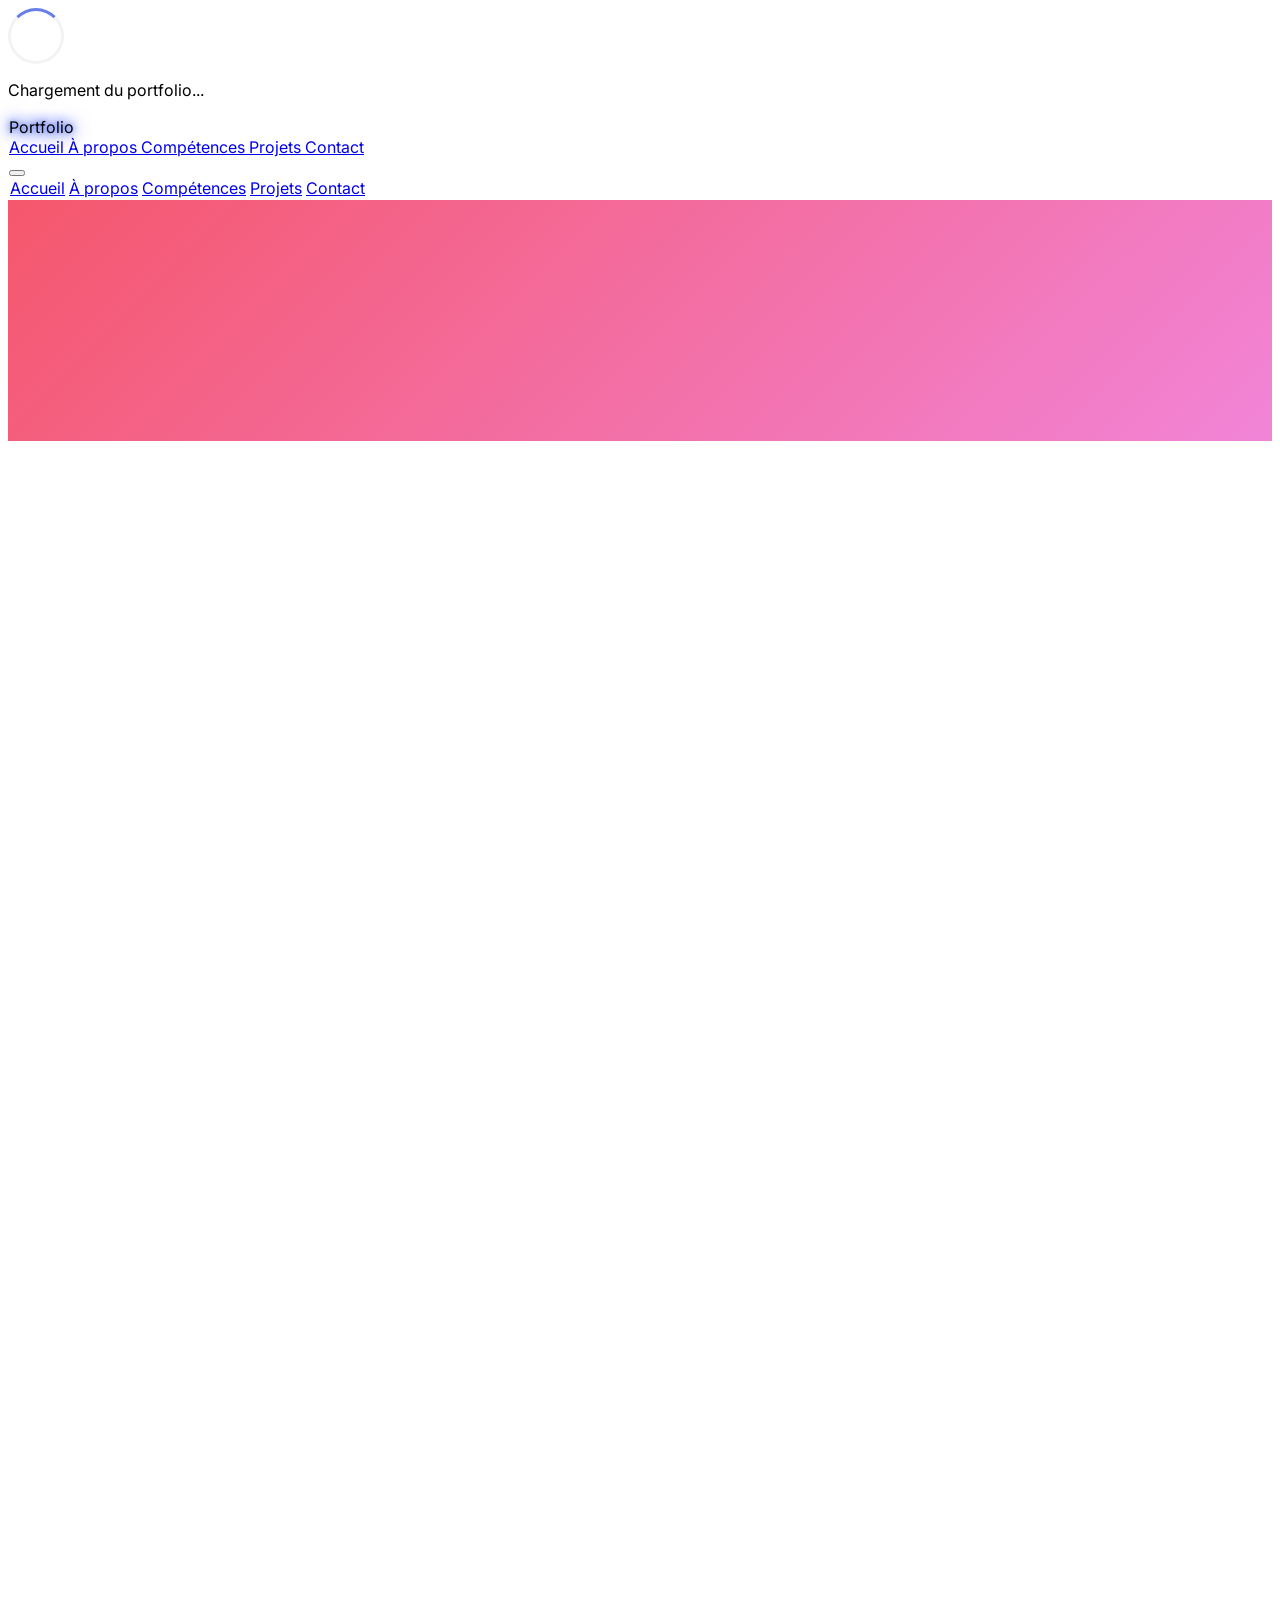
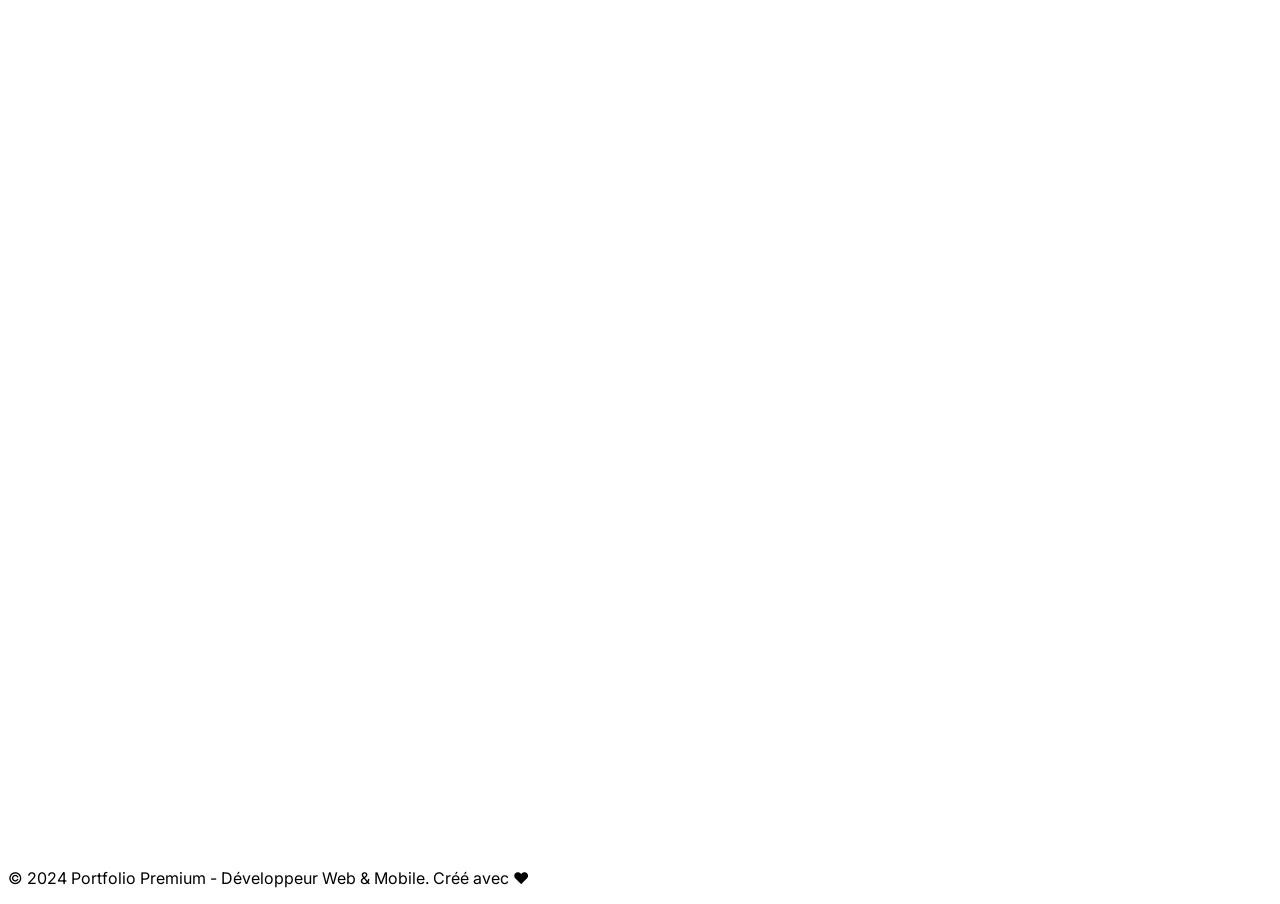
==== Vindex.html @ 520be96c "update" ====
<!DOCTYPE html>
<html lang="fr" class="scroll-smooth">
<head>
    <meta charset="UTF-8">
    <meta name="viewport" content="width=device-width, initial-scale=1.0">
    <title>Portfolio Premium - Développeur Web & Mobile</title>
    <script src="https://cdn.tailwindcss.com"></script>
    <script src="https://unpkg.com/lucide@latest/dist/umd/lucide.js"></script>
    <link href="https://fonts.googleapis.com/css2?family=Inter:wght@300;400;500;600;700;800;900&display=swap" rel="stylesheet">
    <style>
        body { 
            font-family: 'Inter', sans-serif; 
            overflow-x: hidden;
        }
        
        /* Animations avancées */
        @keyframes float {
            0%, 100% { transform: translateY(0px); }
            50% { transform: translateY(-20px); }
        }
        
        @keyframes pulse-glow {
            0%, 100% { box-shadow: 0 0 20px rgba(102, 126, 234, 0.4); }
            50% { box-shadow: 0 0 40px rgba(102, 126, 234, 0.8); }
        }
        
        @keyframes gradient-shift {
            0% { background-position: 0% 50%; }
            50% { background-position: 100% 50%; }
            100% { background-position: 0% 50%; }
        }
        
        @keyframes slide-in-left {
            0% { transform: translateX(-100px); opacity: 0; }
            100% { transform: translateX(0); opacity: 1; }
        }
        
        @keyframes slide-in-right {
            0% { transform: translateX(100px); opacity: 0; }
            100% { transform: translateX(0); opacity: 1; }
        }
        
        @keyframes scale-in {
            0% { transform: scale(0.8); opacity: 0; }
            100% { transform: scale(1); opacity: 1; }
        }
        
        @keyframes rotate-in {
            0% { transform: rotate(-180deg) scale(0); opacity: 0; }
            100% { transform: rotate(0deg) scale(1); opacity: 1; }
        }
        
        @keyframes text-reveal {
            0% { width: 0; }
            100% { width: 100%; }
        }
        
        @keyframes particle-float {
            0%, 100% { transform: translateY(0px) rotate(0deg); }
            33% { transform: translateY(-30px) rotate(120deg); }
            66% { transform: translateY(15px) rotate(240deg); }
        }
        
        /* Classes d'animation */
        .gradient-bg {
            background: linear-gradient(-45deg, #667eea, #764ba2, #f093fb, #f5576c);
            background-size: 400% 400%;
            animation: gradient-shift 15s ease infinite;
        }
        
        .glass-effect {
            background: rgba(255, 255, 255, 0.1);
            backdrop-filter: blur(10px);
            border: 1px solid rgba(255, 255, 255, 0.2);
        }
        
        .card-3d {
            transform-style: preserve-3d;
            transition: all 0.5s cubic-bezier(0.23, 1, 0.320, 1);
        }
        
        .card-3d:hover {
            transform: rotateY(10deg) rotateX(10deg) translateZ(20px);
            box-shadow: 0 30px 60px rgba(0, 0, 0, 0.3);
        }
        
        .floating { animation: float 6s ease-in-out infinite; }
        .pulse-glow { animation: pulse-glow 2s ease-in-out infinite; }
        
        .fade-in-left { 
            opacity: 0; 
            transform: translateX(-50px);
            transition: all 0.8s cubic-bezier(0.25, 0.46, 0.45, 0.94);
        }
        .fade-in-right { 
            opacity: 0; 
            transform: translateX(50px);
            transition: all 0.8s cubic-bezier(0.25, 0.46, 0.45, 0.94);
        }
        .fade-in-up { 
            opacity: 0; 
            transform: translateY(50px);
            transition: all 0.8s cubic-bezier(0.25, 0.46, 0.45, 0.94);
        }
        .scale-in { 
            opacity: 0; 
            transform: scale(0.8);
            transition: all 0.8s cubic-bezier(0.25, 0.46, 0.45, 0.94);
        }
        .rotate-in { 
            opacity: 0; 
            transform: rotate(-10deg) scale(0.8);
            transition: all 0.8s cubic-bezier(0.25, 0.46, 0.45, 0.94);
        }
        
        .visible {
            opacity: 1 !important;
            transform: translateX(0) translateY(0) scale(1) rotate(0) !important;
        }
        
        /* Particules flottantes */
        .particle {
            position: absolute;
            border-radius: 50%;
            pointer-events: none;
            animation: particle-float 8s ease-in-out infinite;
        }
        
        /* Effet de typing avancé */
        .typing-container {
            position: relative;
            display: inline-block;
        }
        
        .typing-text {
            overflow: hidden;
            border-right: 3px solid #667eea;
            white-space: nowrap;
            animation: typing 3s steps(20, end), blink-caret 0.75s step-end infinite;
        }
        
        @keyframes typing {
            from { width: 0; }
            to { width: 100%; }
        }
        
        @keyframes blink-caret {
            from, to { border-color: transparent; }
            50% { border-color: #667eea; }
        }
        
        /* Effet néon */
        .neon-text {
            text-shadow: 0 0 5px #667eea, 0 0 10px #667eea, 0 0 15px #667eea, 0 0 20px #667eea;
        }
        
        /* Boutons avec effet morphing */
        .morph-btn {
            position: relative;
            overflow: hidden;
            transition: all 0.3s ease;
        }
        
        .morph-btn::before {
            content: '';
            position: absolute;
            top: 0;
            left: -100%;
            width: 100%;
            height: 100%;
            background: linear-gradient(90deg, transparent, rgba(255,255,255,0.2), transparent);
            transition: left 0.5s;
        }
        
        .morph-btn:hover::before {
            left: 100%;
        }
        
        /* Loader sophistiqué */
        .loader {
            width: 50px;
            height: 50px;
            border: 3px solid #f3f3f3;
            border-top: 3px solid #667eea;
            border-radius: 50%;
            animation: spin 1s linear infinite;
        }
        
        @keyframes spin {
            0% { transform: rotate(0deg); }
            100% { transform: rotate(360deg); }
        }
        
        /* Effet de révélation de texte */
        .text-reveal {
            position: relative;
            overflow: hidden;
        }
        
        .text-reveal::after {
            content: '';
            position: absolute;
            top: 0;
            left: 0;
            width: 0;
            height: 100%;
            background: #667eea;
            animation: text-reveal 1.5s ease-in-out forwards;
        }
        
        /* Grille hexagonale pour les compétences */
        .hexagon {
            width: 100px;
            height: 100px;
            background: linear-gradient(135deg, #667eea, #764ba2);
            clip-path: polygon(50% 0%, 100% 25%, 100% 75%, 50% 100%, 0% 75%, 0% 25%);
            transition: all 0.3s ease;
        }
        
        .hexagon:hover {
            transform: scale(1.1) rotate(10deg);
            filter: brightness(1.2);
        }
        
        /* Effet parallaxe */
        .parallax {
            transform: translateZ(0);
            transition: transform 0.1s ease-out;
        }
        
        /* Animation de compteur */
        .counter {
            font-variant-numeric: tabular-nums;
        }
    </style>
</head>
<body class="bg-gray-50">
    <!-- Particules d'arrière-plan -->
    <div id="particles-container" class="fixed inset-0 pointer-events-none z-0"></div>
    
    <!-- Loader initial -->
    <div id="page-loader" class="fixed inset-0 bg-white z-50 flex items-center justify-center">
        <div class="text-center">
            <div class="loader mx-auto mb-4"></div>
            <p class="text-gray-600">Chargement du portfolio...</p>
        </div>
    </div>

    <!-- Navigation avec effet glassmorphism -->
    <nav class="fixed top-0 w-full glass-effect z-40 transition-all duration-300" id="navbar">
        <div class="max-w-7xl mx-auto px-4 sm:px-6 lg:px-8">
            <div class="flex justify-between items-center py-4">
                <div class="text-2xl font-bold text-white neon-text">Portfolio</div>
                <div class="hidden md:flex space-x-8">
                    <a href="#accueil" class="text-white hover:text-blue-300 transition-all duration-300 relative group">
                        Accueil
                        <span class="absolute -bottom-1 left-0 w-0 h-0.5 bg-blue-300 transition-all duration-300 group-hover:w-full"></span>
                    </a>
                    <a href="#apropos" class="text-white hover:text-blue-300 transition-all duration-300 relative group">
                        À propos
                        <span class="absolute -bottom-1 left-0 w-0 h-0.5 bg-blue-300 transition-all duration-300 group-hover:w-full"></span>
                    </a>
                    <a href="#competences" class="text-white hover:text-blue-300 transition-all duration-300 relative group">
                        Compétences
                        <span class="absolute -bottom-1 left-0 w-0 h-0.5 bg-blue-300 transition-all duration-300 group-hover:w-full"></span>
                    </a>
                    <a href="#projets" class="text-white hover:text-blue-300 transition-all duration-300 relative group">
                        Projets
                        <span class="absolute -bottom-1 left-0 w-0 h-0.5 bg-blue-300 transition-all duration-300 group-hover:w-full"></span>
                    </a>
                    <a href="#contact" class="text-white hover:text-blue-300 transition-all duration-300 relative group">
                        Contact
                        <span class="absolute -bottom-1 left-0 w-0 h-0.5 bg-blue-300 transition-all duration-300 group-hover:w-full"></span>
                    </a>
                </div>
                <button id="mobile-menu-btn" class="md:hidden text-white">
                    <i data-lucide="menu" class="w-6 h-6"></i>
                </button>
            </div>
        </div>
        <!-- Menu mobile avec effet slide -->
        <div id="mobile-menu" class="hidden md:hidden glass-effect border-t border-white/20">
            <div class="px-4 py-2 space-y-2">
                <a href="#accueil" class="block py-2 text-white hover:text-blue-300 transition-colors">Accueil</a>
                <a href="#apropos" class="block py-2 text-white hover:text-blue-300 transition-colors">À propos</a>
                <a href="#competences" class="block py-2 text-white hover:text-blue-300 transition-colors">Compétences</a>
                <a href="#projets" class="block py-2 text-white hover:text-blue-300 transition-colors">Projets</a>
                <a href="#contact" class="block py-2 text-white hover:text-blue-300 transition-colors">Contact</a>
            </div>
        </div>
    </nav>

    <!-- Section Hero avec animations avancées -->
    <section id="accueil" class="min-h-screen gradient-bg flex items-center justify-center text-white relative overflow-hidden">
        <!-- Formes géométriques animées -->
        <div class="absolute inset-0">
            <div class="absolute top-20 left-20 w-32 h-32 bg-white/10 rounded-full floating" style="animation-delay: 0s;"></div>
            <div class="absolute top-40 right-32 w-24 h-24 bg-white/10 rounded-full floating" style="animation-delay: 2s;"></div>
            <div class="absolute bottom-32 left-40 w-40 h-40 bg-white/10 rounded-full floating" style="animation-delay: 4s;"></div>
        </div>
        
        <div class="text-center px-4 z-10 relative">
            <div class="mb-8 scale-in">
                <div class="relative inline-block">
                    <img src="/placeholder.svg?height=200&width=200" alt="Photo de profil" class="w-40 h-40 rounded-full mx-auto mb-6 border-4 border-white shadow-2xl pulse-glow">
                    <div class="absolute -top-2 -right-2 w-6 h-6 bg-green-400 rounded-full border-2 border-white animate-pulse"></div>
                </div>
            </div>
            
            <div class="fade-in-up">
                <h1 class="text-5xl md:text-7xl font-black mb-6">
                    Bonjour, je suis
                </h1>
                <div class="typing-container mb-6">
                    <h2 id="typed-name" class="text-4xl md:text-6xl font-bold neon-text typing-text"></h2>
                </div>
                <p class="text-xl md:text-3xl mb-8 font-light">
                    <span class="text-reveal">Développeur Web & Mobile Passionné</span>
                </p>
            </div>
            
            <div class="flex flex-col sm:flex-row gap-6 justify-center fade-in-up" style="animation-delay: 1s;">
                <a href="#projets" class="morph-btn bg-white text-blue-600 px-10 py-4 rounded-full font-bold text-lg hover:bg-gray-100 transition-all duration-300 transform hover:scale-105 shadow-2xl">
                    Découvrir mes projets
                </a>
                <a href="https://github.com/votre-username" target="_blank" class="morph-btn border-2 border-white px-10 py-4 rounded-full font-bold text-lg hover:bg-white hover:text-blue-600 transition-all duration-300 transform hover:scale-105 flex items-center justify-center gap-3 shadow-2xl">
                    <i data-lucide="github" class="w-6 h-6"></i>
                    GitHub
                </a>
            </div>
            
            <!-- Indicateur de scroll animé -->
            <div class="absolute bottom-8 left-1/2 transform -translate-x-1/2 fade-in-up" style="animation-delay: 2s;">
                <div class="w-6 h-10 border-2 border-white rounded-full flex justify-center">
                    <div class="w-1 h-3 bg-white rounded-full mt-2 animate-bounce"></div>
                </div>
                <p class="text-sm mt-2">Scroll</p>
            </div>
        </div>
    </section>

    <!-- Section À propos avec parallaxe -->
    <section id="apropos" class="py-32 bg-white relative overflow-hidden">
        <div class="max-w-7xl mx-auto px-4 sm:px-6 lg:px-8">
            <div class="text-center mb-20 fade-in-up">
                <h2 class="text-5xl font-black text-gray-800 mb-6">À propos de moi</h2>
                <div class="w-32 h-2 bg-gradient-to-r from-blue-600 to-purple-600 mx-auto rounded-full"></div>
            </div>
            
            <div class="grid lg:grid-cols-2 gap-16 items-center">
                <div class="fade-in-left">
                    <div class="relative">
                        <img src="/placeholder.svg?height=500&width=500" alt="Développeur au travail" class="rounded-2xl shadow-2xl transform hover:scale-105 transition-transform duration-500">
                        <div class="absolute -top-6 -right-6 w-24 h-24 bg-gradient-to-r from-blue-600 to-purple-600 rounded-2xl floating"></div>
                        <div class="absolute -bottom-6 -left-6 w-32 h-32 bg-gradient-to-r from-purple-600 to-pink-600 rounded-2xl floating" style="animation-delay: 2s;"></div>
                    </div>
                </div>
                
                <div class="fade-in-right">
                    <h3 class="text-4xl font-bold text-gray-800 mb-8">Développeur Full-Stack créatif</h3>
                    <p class="text-gray-600 mb-6 text-lg leading-relaxed">
                        Passionné par l'innovation technologique, je transforme des idées complexes en solutions digitales élégantes et performantes. Mon approche combine créativité artistique et rigueur technique.
                    </p>
                    <p class="text-gray-600 mb-10 text-lg leading-relaxed">
                        Spécialisé dans l'écosystème JavaScript moderne et le développement mobile cross-platform, j'accompagne mes clients dans leur transformation digitale avec des solutions sur-mesure.
                    </p>
                    
                    <!-- Statistiques animées -->
                    <div class="grid grid-cols-2 gap-8">
                        <div class="text-center p-6 bg-gradient-to-br from-blue-50 to-purple-50 rounded-2xl card-3d">
                            <div class="counter text-4xl font-black text-blue-600 mb-2" data-target="50">+10</div>
                            <div class="text-gray-600 font-semibold">Projets réalisés</div>
                        </div>
                        <div class="text-center p-6 bg-gradient-to-br from-purple-50 to-pink-50 rounded-2xl card-3d">
                            <div class="counter text-4xl font-black text-purple-600 mb-2" data-target="3">3</div>
                            <div class="text-gray-600 font-semibold">Années d'expérience</div>
                        </div>
                        <div class="text-center p-6 bg-gradient-to-br from-green-50 to-blue-50 rounded-2xl card-3d">
                            <div class="counter text-4xl font-black text-green-600 mb-2" data-target="25">0</div>
                            <div class="text-gray-600 font-semibold">Clients satisfaits</div>
                        </div>
                        <div class="text-center p-6 bg-gradient-to-br from-pink-50 to-red-50 rounded-2xl card-3d">
                            <div class="counter text-4xl font-black text-pink-600 mb-2" data-target="100">0</div>
                            <div class="text-gray-600 font-semibold">% Satisfaction</div>
                        </div>
                    </div>
                </div>
            </div>
        </div>
    </section>

    <!-- Section Compétences avec hexagones -->
    <section id="competences" class="py-32 bg-gradient-to-br from-gray-50 to-blue-50 relative overflow-hidden">
        <div class="max-w-7xl mx-auto px-4 sm:px-6 lg:px-8">
            <div class="text-center mb-20 fade-in-up">
                <h2 class="text-5xl font-black text-gray-800 mb-6">Mes Compétences</h2>
                <div class="w-32 h-2 bg-gradient-to-r from-blue-600 to-purple-600 mx-auto rounded-full"></div>
            </div>
            
            <div class="grid lg:grid-cols-3 gap-12">
                <!-- Frontend -->
                <div class="glass-effect p-10 rounded-3xl card-3d fade-in-left">
                    <div class="text-center mb-8">
                        <div class="w-20 h-20 bg-gradient-to-r from-blue-500 to-purple-600 rounded-2xl flex items-center justify-center mx-auto mb-6 floating">
                            <i data-lucide="monitor" class="w-10 h-10 text-white"></i>
                        </div>
                        <h3 class="text-2xl font-bold text-gray-800">Frontend</h3>
                    </div>
                    <div class="space-y-6">
                        <div class="skill-item">
                            <div class="flex justify-between mb-3">
                                <span class="text-gray-700 font-semibold">Angular</span>
                                <span class="text-blue-600 font-bold">90%</span>
                            </div>
                            <div class="w-full bg-gray-200 rounded-full h-3 overflow-hidden">
                                <div class="skill-bar bg-gradient-to-r from-blue-500 to-purple-600 h-3 rounded-full transition-all duration-2000 ease-out" data-width="90%"></div>
                            </div>
                        </div>
                        <div class="skill-item">
                            <div class="flex justify-between mb-3">
                                <span class="text-gray-700 font-semibold">Vue js</span>
                                <span class="text-blue-600 font-bold">45%</span>
                            </div>
                            <div class="w-full bg-gray-200 rounded-full h-3 overflow-hidden">
                                <div class="skill-bar bg-gradient-to-r from-green-500 to-blue-600 h-3 rounded-full transition-all duration-2000 ease-out" data-width="85%"></div>
                            </div>
                        </div>
                        <div class="skill-item">
                            <div class="flex justify-between mb-3">
                                <span class="text-gray-700 font-semibold">HTML/CSS/JS</span>
                                <span class="text-blue-600 font-bold">95%</span>
                            </div>
                            <div class="w-full bg-gray-200 rounded-full h-3 overflow-hidden">
                                <div class="skill-bar bg-gradient-to-r from-purple-500 to-pink-600 h-3 rounded-full transition-all duration-2000 ease-out" data-width="95%"></div>
                            </div>
                        </div>
                    </div>
                </div>

                <!-- Backend -->
                <div class="glass-effect p-10 rounded-3xl card-3d fade-in-up">
                    <div class="text-center mb-8">
                        <div class="w-20 h-20 bg-gradient-to-r from-green-500 to-teal-600 rounded-2xl flex items-center justify-center mx-auto mb-6 floating" style="animation-delay: 1s;">
                            <i data-lucide="server" class="w-10 h-10 text-white"></i>
                        </div>
                        <h3 class="text-2xl font-bold text-gray-800">Backend</h3>
                    </div>
                    <div class="space-y-6">
                        <div class="skill-item">
                            <div class="flex justify-between mb-3">
                                <span class="text-gray-700 font-semibold">Node.js</span>
                                <span class="text-green-600 font-bold">88%</span>
                            </div>
                            <div class="w-full bg-gray-200 rounded-full h-3 overflow-hidden">
                                <div class="skill-bar bg-gradient-to-r from-green-500 to-teal-600 h-3 rounded-full transition-all duration-2000 ease-out" data-width="88%"></div>
                            </div>
                        </div>
                        <div class="skill-item">
                            <div class="flex justify-between mb-3">
                                <span class="text-gray-700 font-semibold">laravel and adonis</span>
                                <span class="text-green-600 font-bold">82%</span>
                            </div>
                            <div class="w-full bg-gray-200 rounded-full h-3 overflow-hidden">
                                <div class="skill-bar bg-gradient-to-r from-yellow-500 to-orange-600 h-3 rounded-full transition-all duration-2000 ease-out" data-width="82%"></div>
                            </div>
                        </div>
                        <div class="skill-item">
                            <div class="flex justify-between mb-3">
                                <span class="text-gray-700 font-semibold">Bases de données</span>
                                <span class="text-green-600 font-bold">85%</span>
                            </div>
                            <div class="w-full bg-gray-200 rounded-full h-3 overflow-hidden">
                                <div class="skill-bar bg-gradient-to-r from-indigo-500 to-purple-600 h-3 rounded-full transition-all duration-2000 ease-out" data-width="85%"></div>
                            </div>
                        </div>
                    </div>
                </div>

                <!-- Mobile -->
                <div class="glass-effect p-10 rounded-3xl card-3d fade-in-right">
                    <div class="text-center mb-8">
                        <div class="w-20 h-20 bg-gradient-to-r from-purple-500 to-pink-600 rounded-2xl flex items-center justify-center mx-auto mb-6 floating" style="animation-delay: 2s;">
                            <i data-lucide="smartphone" class="w-10 h-10 text-white"></i>
                        </div>
                        <h3 class="text-2xl font-bold text-gray-800">Mobile</h3>
                    </div>
                    <div class="space-y-6">
                        <div class="skill-item">
                            <div class="flex justify-between mb-3">
                                <span class="text-gray-700 font-semibold">python kivyMD</span>
                                <span class="text-purple-600 font-bold">87%</span>
                            </div>
                            <div class="w-full bg-gray-200 rounded-full h-3 overflow-hidden">
                                <div class="skill-bar bg-gradient-to-r from-purple-500 to-pink-600 h-3 rounded-full transition-all duration-2000 ease-out" data-width="87%"></div>
                            </div>
                        </div>
                        <div class="skill-item">
                            <div class="flex justify-between mb-3">
                                <span class="text-gray-700 font-semibold">Flutter</span>
                                <span class="text-purple-600 font-bold">80%</span>
                            </div>
                            <div class="w-full bg-gray-200 rounded-full h-3 overflow-hidden">
                                <div class="skill-bar bg-gradient-to-r from-blue-500 to-cyan-600 h-3 rounded-full transition-all duration-2000 ease-out" data-width="80%"></div>
                            </div>
                        </div>
                        <div class="skill-item">
                            <div class="flex justify-between mb-3">
                                <span class="text-gray-700 font-semibold">React native</span>
                                <span class="text-purple-600 font-bold">25%</span>
                            </div>
                            <div class="w-full bg-gray-200 rounded-full h-3 overflow-hidden">
                                <div class="skill-bar bg-gradient-to-r from-red-500 to-orange-600 h-3 rounded-full transition-all duration-2000 ease-out" data-width="75%"></div>
                            </div>
                        </div>
                    </div>
                </div>
            </div>
        </div>
    </section>

    <!-- Section Projets avec effet 3D -->
    <section id="projets" class="py-32 bg-white relative overflow-hidden">
        <div class="max-w-7xl mx-auto px-4 sm:px-6 lg:px-8">
            <div class="text-center mb-20 fade-in-up">
                <h2 class="text-5xl font-black text-gray-800 mb-6">Mes Projets</h2>
                <div class="w-32 h-2 bg-gradient-to-r from-blue-600 to-purple-600 mx-auto rounded-full"></div>
                <p class="text-xl text-gray-600 mt-6">Découvrez mes réalisations les plus récentes</p>
            </div>
            
            <div class="grid lg:grid-cols-3 gap-10">
                <!-- Projet 1 -->
                <div class="group bg-white rounded-3xl shadow-2xl overflow-hidden card-3d fade-in-left transform hover:scale-105 transition-all duration-500">
                    <div class="relative overflow-hidden">
                        <img src="/placeholder.svg?height=250&width=400" alt="Projet E-commerce" class="w-full h-64 object-cover group-hover:scale-110 transition-transform duration-500">
                        <div class="absolute inset-0 bg-gradient-to-t from-black/50 to-transparent opacity-0 group-hover:opacity-100 transition-opacity duration-300"></div>
                        <div class="absolute top-4 right-4 bg-green-500 text-white px-3 py-1 rounded-full text-sm font-semibold">
                            Nouveau
                        </div>
                    </div>
                    <div class="p-8">
                        <h3 class="text-2xl font-bold text-gray-800 mb-4">Application E-commerce</h3>
                        <p class="text-gray-600 mb-6 leading-relaxed">Plateforme e-commerce complète avec panier intelligent, système de paiement sécurisé et tableau de bord administrateur.</p>
                        <div class="flex flex-wrap gap-2 mb-6">
                            <span class="px-4 py-2 bg-blue-100 text-blue-600 rounded-full text-sm font-semibold">React</span>
                            <span class="px-4 py-2 bg-green-100 text-green-600 rounded-full text-sm font-semibold">Node.js</span>
                            <span class="px-4 py-2 bg-purple-100 text-purple-600 rounded-full text-sm font-semibold">MongoDB</span>
                        </div>
                        <div class="flex gap-4">
                            <a href="#" class="flex-1 bg-gradient-to-r from-blue-600 to-purple-600 text-white py-3 px-6 rounded-full font-semibold text-center hover:shadow-lg transition-all duration-300 flex items-center justify-center gap-2">
                                <i data-lucide="external-link" class="w-4 h-4"></i>
                                Demo
                            </a>
                            <a href="#" class="flex-1 border-2 border-gray-300 text-gray-700 py-3 px-6 rounded-full font-semibold text-center hover:border-gray-400 transition-all duration-300 flex items-center justify-center gap-2">
                                <i data-lucide="github" class="w-4 h-4"></i>
                                Code
                            </a>
                        </div>
                    </div>
                </div>

                <!-- Projet 2 -->
                <div class="group bg-white rounded-3xl shadow-2xl overflow-hidden card-3d fade-in-up transform hover:scale-105 transition-all duration-500">
                    <div class="relative overflow-hidden">
                        <img src="/placeholder.svg?height=250&width=400" alt="App Mobile" class="w-full h-64 object-cover group-hover:scale-110 transition-transform duration-500">
                        <div class="absolute inset-0 bg-gradient-to-t from-black/50 to-transparent opacity-0 group-hover:opacity-100 transition-opacity duration-300"></div>
                        <div class="absolute top-4 right-4 bg-purple-500 text-white px-3 py-1 rounded-full text-sm font-semibold">
                            Populaire
                        </div>
                    </div>
                    <div class="p-8">
                        <h3 class="text-2xl font-bold text-gray-800 mb-4">App Mobile Fitness</h3>
                        <p class="text-gray-600 mb-6 leading-relaxed">Application mobile de coaching sportif avec IA, suivi des performances et communauté d'utilisateurs.</p>
                        <div class="flex flex-wrap gap-2 mb-6">
                            <span class="px-4 py-2 bg-blue-100 text-blue-600 rounded-full text-sm font-semibold">React Native</span>
                            <span class="px-4 py-2 bg-yellow-100 text-yellow-600 rounded-full text-sm font-semibold">Firebase</span>
                            <span class="px-4 py-2 bg-red-100 text-red-600 rounded-full text-sm font-semibold">Redux</span>
                        </div>
                        <div class="flex gap-4">
                            <a href="#" class="flex-1 bg-gradient-to-r from-purple-600 to-pink-600 text-white py-3 px-6 rounded-full font-semibold text-center hover:shadow-lg transition-all duration-300 flex items-center justify-center gap-2">
                                <i data-lucide="external-link" class="w-4 h-4"></i>
                                Demo
                            </a>
                            <a href="#" class="flex-1 border-2 border-gray-300 text-gray-700 py-3 px-6 rounded-full font-semibold text-center hover:border-gray-400 transition-all duration-300 flex items-center justify-center gap-2">
                                <i data-lucide="github" class="w-4 h-4"></i>
                                Code
                            </a>
                        </div>
                    </div>
                </div>

                <!-- Projet 3 -->
                <div class="group bg-white rounded-3xl shadow-2xl overflow-hidden card-3d fade-in-right transform hover:scale-105 transition-all duration-500">
                    <div class="relative overflow-hidden">
                        <img src="/placeholder.svg?height=250&width=400" alt="Dashboard" class="w-full h-64 object-cover group-hover:scale-110 transition-transform duration-500">
                        <div class="absolute inset-0 bg-gradient-to-t from-black/50 to-transparent opacity-0 group-hover:opacity-100 transition-opacity duration-300"></div>
                        <div class="absolute top-4 right-4 bg-orange-500 text-white px-3 py-1 rounded-full text-sm font-semibold">
                            Innovant
                        </div>
                    </div>
                    <div class="p-8">
                        <h3 class="text-2xl font-bold text-gray-800 mb-4">Dashboard Analytics IA</h3>
                        <p class="text-gray-600 mb-6 leading-relaxed">Tableau de bord intelligent avec analyses prédictives, visualisations interactives et rapports automatisés.</p>
                        <div class="flex flex-wrap gap-2 mb-6">
                            <span class="px-4 py-2 bg-green-100 text-green-600 rounded-full text-sm font-semibold">Vue.js</span>
                            <span class="px-4 py-2 bg-blue-100 text-blue-600 rounded-full text-sm font-semibold">D3.js</span>
                            <span class="px-4 py-2 bg-orange-100 text-orange-600 rounded-full text-sm font-semibold">Python</span>
                        </div>
                        <div class="flex gap-4">
                            <a href="#" class="flex-1 bg-gradient-to-r from-green-600 to-teal-600 text-white py-3 px-6 rounded-full font-semibold text-center hover:shadow-lg transition-all duration-300 flex items-center justify-center gap-2">
                                <i data-lucide="external-link" class="w-4 h-4"></i>
                                Demo
                            </a>
                            <a href="#" class="flex-1 border-2 border-gray-300 text-gray-700 py-3 px-6 rounded-full font-semibold text-center hover:border-gray-400 transition-all duration-300 flex items-center justify-center gap-2">
                                <i data-lucide="github" class="w-4 h-4"></i>
                                Code
                            </a>
                        </div>
                    </div>
                </div>
            </div>
            
            <div class="text-center mt-16 fade-in-up">
                <a href="https://github.com/votre-username" target="_blank" class="inline-flex items-center gap-3 bg-gradient-to-r from-gray-800 to-gray-900 text-white px-10 py-4 rounded-full font-bold text-lg hover:shadow-2xl transition-all duration-300 transform hover:scale-105">
                    <i data-lucide="github" class="w-6 h-6"></i>
                    Découvrir tous mes projets
                </a>
            </div>
        </div>
    </section>

    <!-- Section Contact avec formulaire animé -->
    <section id="contact" class="py-32 bg-gradient-to-br from-gray-900 to-blue-900 text-white relative overflow-hidden">
        <!-- Particules d'arrière-plan -->
        <div class="absolute inset-0">
            <div class="absolute top-20 left-20 w-2 h-2 bg-white rounded-full animate-pulse"></div>
            <div class="absolute top-40 right-32 w-1 h-1 bg-blue-300 rounded-full animate-pulse" style="animation-delay: 1s;"></div>
            <div class="absolute bottom-32 left-40 w-3 h-3 bg-purple-300 rounded-full animate-pulse" style="animation-delay: 2s;"></div>
        </div>
        
        <div class="max-w-7xl mx-auto px-4 sm:px-6 lg:px-8 relative z-10">
            <div class="text-center mb-20 fade-in-up">
                <h2 class="text-5xl font-black mb-6 neon-text">Contactez-moi</h2>
                <div class="w-32 h-2 bg-gradient-to-r from-blue-400 to-purple-400 mx-auto rounded-full"></div>
                <p class="text-xl text-gray-300 mt-6">Transformons ensemble vos idées en réalité digitale</p>
            </div>
            
            <div class="grid lg:grid-cols-2 gap-16">
                <div class="fade-in-left">
                    <h3 class="text-3xl font-bold mb-8">Restons connectés</h3>
                    <div class="space-y-8">
                        <div class="flex items-center gap-6 group">
                            <div class="w-16 h-16 bg-gradient-to-r from-blue-500 to-purple-600 rounded-2xl flex items-center justify-center group-hover:scale-110 transition-transform duration-300">
                                <i data-lucide="mail" class="w-8 h-8 text-white"></i>
                            </div>
                            <div>
                                <div class="font-bold text-xl text-white">Email</div>
                                <div class="text-gray-300 text-lg">ephraimmonga5@gmail.com</div>
                            </div>
                        </div>
                        <div class="flex items-center gap-6 group">
                            <div class="w-16 h-16 bg-gradient-to-r from-green-500 to-teal-600 rounded-2xl flex items-center justify-center group-hover:scale-110 transition-transform duration-300">
                                <i data-lucide="phone" class="w-8 h-8 text-white"></i>
                            </div>
                            <div>
                                <div class="font-bold text-xl text-white">Téléphone</div>
                                <div class="text-gray-300 text-lg">+33 1 23 45 67 89</div>
                            </div>
                        </div>
                        <div class="flex items-center gap-6 group">
                            <div class="w-16 h-16 bg-gradient-to-r from-purple-500 to-pink-600 rounded-2xl flex items-center justify-center group-hover:scale-110 transition-transform duration-300">
                                <i data-lucide="map-pin" class="w-8 h-8 text-white"></i>
                            </div>
                            <div>
                                <div class="font-bold text-xl text-white">Localisation</div>
                                <div class="text-gray-300 text-lg">Paris, France</div>
                            </div>
                        </div>
                    </div>
                    
                    <div class="mt-12">
                        <h4 class="font-bold text-xl mb-6">Suivez-moi</h4>
                        <div class="flex gap-6">
                            <a href="https://github.com/votre-username" target="_blank" class="w-14 h-14 bg-gradient-to-r from-gray-700 to-gray-800 rounded-2xl flex items-center justify-center hover:scale-110 transition-all duration-300 group">
                                <i data-lucide="github" class="w-7 h-7 group-hover:text-blue-400"></i>
                            </a>
                            <a href="#" class="w-14 h-14 bg-gradient-to-r from-blue-600 to-blue-700 rounded-2xl flex items-center justify-center hover:scale-110 transition-all duration-300 group">
                                <i data-lucide="linkedin" class="w-7 h-7 group-hover:text-blue-200"></i>
                            </a>
                            <a href="#" class="w-14 h-14 bg-gradient-to-r from-blue-400 to-blue-500 rounded-2xl flex items-center justify-center hover:scale-110 transition-all duration-300 group">
                                <i data-lucide="twitter" class="w-7 h-7 group-hover:text-blue-200"></i>
                            </a>
                        </div>
                    </div>
                </div>
                
                <div class="fade-in-right">
                    <form class="glass-effect p-10 rounded-3xl">
                        <div class="mb-8">
                            <label for="name" class="block text-white font-bold mb-3 text-lg">Nom complet</label>
                            <input type="text" id="name" class="w-full px-6 py-4 bg-white/10 border border-white/20 rounded-2xl focus:outline-none focus:ring-2 focus:ring-blue-400 focus:border-transparent text-white placeholder-gray-300 transition-all duration-300" placeholder="Votre nom">
                        </div>
                        <div class="mb-8">
                            <label for="email" class="block text-white font-bold mb-3 text-lg">Email</label>
                            <input type="email" id="email" class="w-full px-6 py-4 bg-white/10 border border-white/20 rounded-2xl focus:outline-none focus:ring-2 focus:ring-blue-400 focus:border-transparent text-white placeholder-gray-300 transition-all duration-300" placeholder="votre@email.com">
                        </div>
                        <div class="mb-8">
                            <label for="message" class="block text-white font-bold mb-3 text-lg">Message</label>
                            <textarea id="message" rows="6" class="w-full px-6 py-4 bg-white/10 border border-white/20 rounded-2xl focus:outline-none focus:ring-2 focus:ring-blue-400 focus:border-transparent text-white placeholder-gray-300 transition-all duration-300 resize-none" placeholder="Décrivez votre projet..."></textarea>
                        </div>
                        <button type="submit" class="w-full bg-gradient-to-r from-blue-600 to-purple-600 text-white py-4 rounded-2xl font-bold text-lg hover:shadow-2xl transition-all duration-300 transform hover:scale-105 morph-btn">
                            Envoyer le message
                        </button>
                    </form>
                </div>
            </div>
        </div>
    </section>

    <!-- Footer avec effet dégradé -->
    <footer class="bg-gradient-to-r from-gray-900 to-black text-white py-12">
        <div class="max-w-7xl mx-auto px-4 sm:px-6 lg:px-8 text-center">
            <p class="text-lg">&copy; 2024 Portfolio Premium - Développeur Web & Mobile. Créé avec ❤️</p>
        </div>
    </footer>

    <script>
        // Initialisation des icônes Lucide
        lucide.createIcons();

        // Loader de page
        window.addEventListener('load', () => {
            setTimeout(() => {
                document.getElementById('page-loader').style.opacity = '0';
                setTimeout(() => {
                    document.getElementById('page-loader').style.display = 'none';
                }, 500);
            }, 1000);
        });

        // Création de particules flottantes
        function createParticles() {
            const container = document.getElementById('particles-container');
            const colors = ['#667eea', '#764ba2', '#f093fb', '#f5576c'];
            
            for (let i = 0; i < 50; i++) {
                const particle = document.createElement('div');
                particle.className = 'particle';
                particle.style.left = Math.random() * 100 + '%';
                particle.style.top = Math.random() * 100 + '%';
                particle.style.width = Math.random() * 4 + 2 + 'px';
                particle.style.height = particle.style.width;
                particle.style.backgroundColor = colors[Math.floor(Math.random() * colors.length)];
                particle.style.animationDelay = Math.random() * 8 + 's';
                particle.style.animationDuration = (Math.random() * 10 + 5) + 's';
                container.appendChild(particle);
            }
        }
        createParticles();

        // Animation de frappe pour le nom
        const nameElement = document.getElementById('typed-name');
        const names = ['Votre Nom', 'Développeur', 'Créateur', 'Innovateur'];
        let nameIndex = 0;
        let charIndex = 0;
        let isDeleting = false;

        function typeWriter() {
            const currentName = names[nameIndex];
            
            if (isDeleting) {
                nameElement.textContent = currentName.substring(0, charIndex - 1);
                charIndex--;
            } else {
                nameElement.textContent = currentName.substring(0, charIndex + 1);
                charIndex++;
            }

            let typeSpeed = isDeleting ? 50 : 100;

            if (!isDeleting && charIndex === currentName.length) {
                typeSpeed = 2000;
                isDeleting = true;
            } else if (isDeleting && charIndex === 0) {
                isDeleting = false;
                nameIndex = (nameIndex + 1) % names.length;
                typeSpeed = 500;
            }

            setTimeout(typeWriter, typeSpeed);
        }

        setTimeout(typeWriter, 1000);

        // Menu mobile
        const mobileMenuBtn = document.getElementById('mobile-menu-btn');
        const mobileMenu = document.getElementById('mobile-menu');

        mobileMenuBtn.addEventListener('click', () => {
            mobileMenu.classList.toggle('hidden');
        });

        // Navbar avec effet glassmorphism au scroll
        window.addEventListener('scroll', () => {
            const navbar = document.getElementById('navbar');
            if (window.scrollY > 100) {
                navbar.style.background = 'rgba(255, 255, 255, 0.1)';
                navbar.style.backdropFilter = 'blur(20px)';
            } else {
                navbar.style.background = 'rgba(255, 255, 255, 0.1)';
                navbar.style.backdropFilter = 'blur(10px)';
            }
        });

        // Animation au scroll avec Intersection Observer
        const observerOptions = {
            threshold: 0.1,
            rootMargin: '0px 0px -50px 0px'
        };

        const observer = new IntersectionObserver((entries) => {
            entries.forEach(entry => {
                if (entry.isIntersecting) {
                    entry.target.classList.add('visible');
                }
            });
        }, observerOptions);

        // Observer tous les éléments avec classes d'animation
        document.querySelectorAll('.fade-in-up, .fade-in-left, .fade-in-right, .scale-in, .rotate-in').forEach(el => {
            observer.observe(el);
        });

        // Animation des compteurs
        const counterObserver = new IntersectionObserver((entries) => {
            entries.forEach(entry => {
                if (entry.isIntersecting) {
                    const counter = entry.target;
                    const target = parseInt(counter.getAttribute('data-target'));
                    const increment = target / 100;
                    let current = 0;

                    const updateCounter = () => {
                        if (current < target) {
                            current += increment;
                            counter.textContent = Math.ceil(current);
                            setTimeout(updateCounter, 20);
                        } else {
                            counter.textContent = target;
                        }
                    };

                    updateCounter();
                    counterObserver.unobserve(counter);
                }
            });
        }, observerOptions);

        document.querySelectorAll('.counter').forEach(counter => {
            counterObserver.observe(counter);
        });

        // Animation des barres de compétences
        const skillObserver = new IntersectionObserver((entries) => {
            entries.forEach(entry => {
                if (entry.isIntersecting) {
                    const skillBars = entry.target.querySelectorAll('.skill-bar');
                    skillBars.forEach((bar, index) => {
                        setTimeout(() => {
                            const width = bar.getAttribute('data-width');
                            bar.style.width = width;
                        }, index * 200);
                    });
                }
            });
        }, observerOptions);

        document.querySelectorAll('.skill-item').forEach(skill => {
            skillObserver.observe(skill);
        });

        // Effet parallaxe
        window.addEventListener('scroll', () => {
            const scrolled = window.pageYOffset;
            const parallaxElements = document.querySelectorAll('.parallax');
            
            parallaxElements.forEach(element => {
                const speed = element.dataset.speed || 0.5;
                const yPos = -(scrolled * speed);
                element.style.transform = `translateY(${yPos}px)`;
            });
        });

        // Smooth scroll pour les liens de navigation
        document.querySelectorAll('a[href^="#"]').forEach(anchor => {
            anchor.addEventListener('click', function (e) {
                e.preventDefault();
                const target = document.querySelector(this.getAttribute('href'));
                if (target) {
                    target.scrollIntoView({
                        behavior: 'smooth',
                        block: 'start'
                    });
                    mobileMenu.classList.add('hidden');
                }
            });
        });

        // Gestion du formulaire de contact avec animation
        document.querySelector('form').addEventListener('submit', function(e) {
            e.preventDefault();
            const button = this.querySelector('button[type="submit"]');
            const originalText = button.textContent;
            
            button.textContent = 'Envoi en cours...';
            button.disabled = true;
            
            setTimeout(() => {
                button.textContent = 'Message envoyé !';
                button.style.background = 'linear-gradient(to right, #10b981, #059669)';
                
                setTimeout(() => {
                    button.textContent = originalText;
                    button.disabled = false;
                    button.style.background = '';
                    this.reset();
                }, 2000);
            }, 1500);
        });

        // Animation des éléments au hover
        document.querySelectorAll('.card-3d').forEach(card => {
            card.addEventListener('mousemove', (e) => {
                const rect = card.getBoundingClientRect();
                const x = e.clientX - rect.left;
                const y = e.clientY - rect.top;
                
                const centerX = rect.width / 2;
                const centerY = rect.height / 2;
                
                const rotateX = (y - centerY) / 10;
                const rotateY = (centerX - x) / 10;
                
                card.style.transform = `perspective(1000px) rotateX(${rotateX}deg) rotateY(${rotateY}deg) translateZ(10px)`;
            });
            
            card.addEventListener('mouseleave', () => {
                card.style.transform = 'perspective(1000px) rotateX(0) rotateY(0) translateZ(0)';
            });
        });
    </script>
</body>
</html>
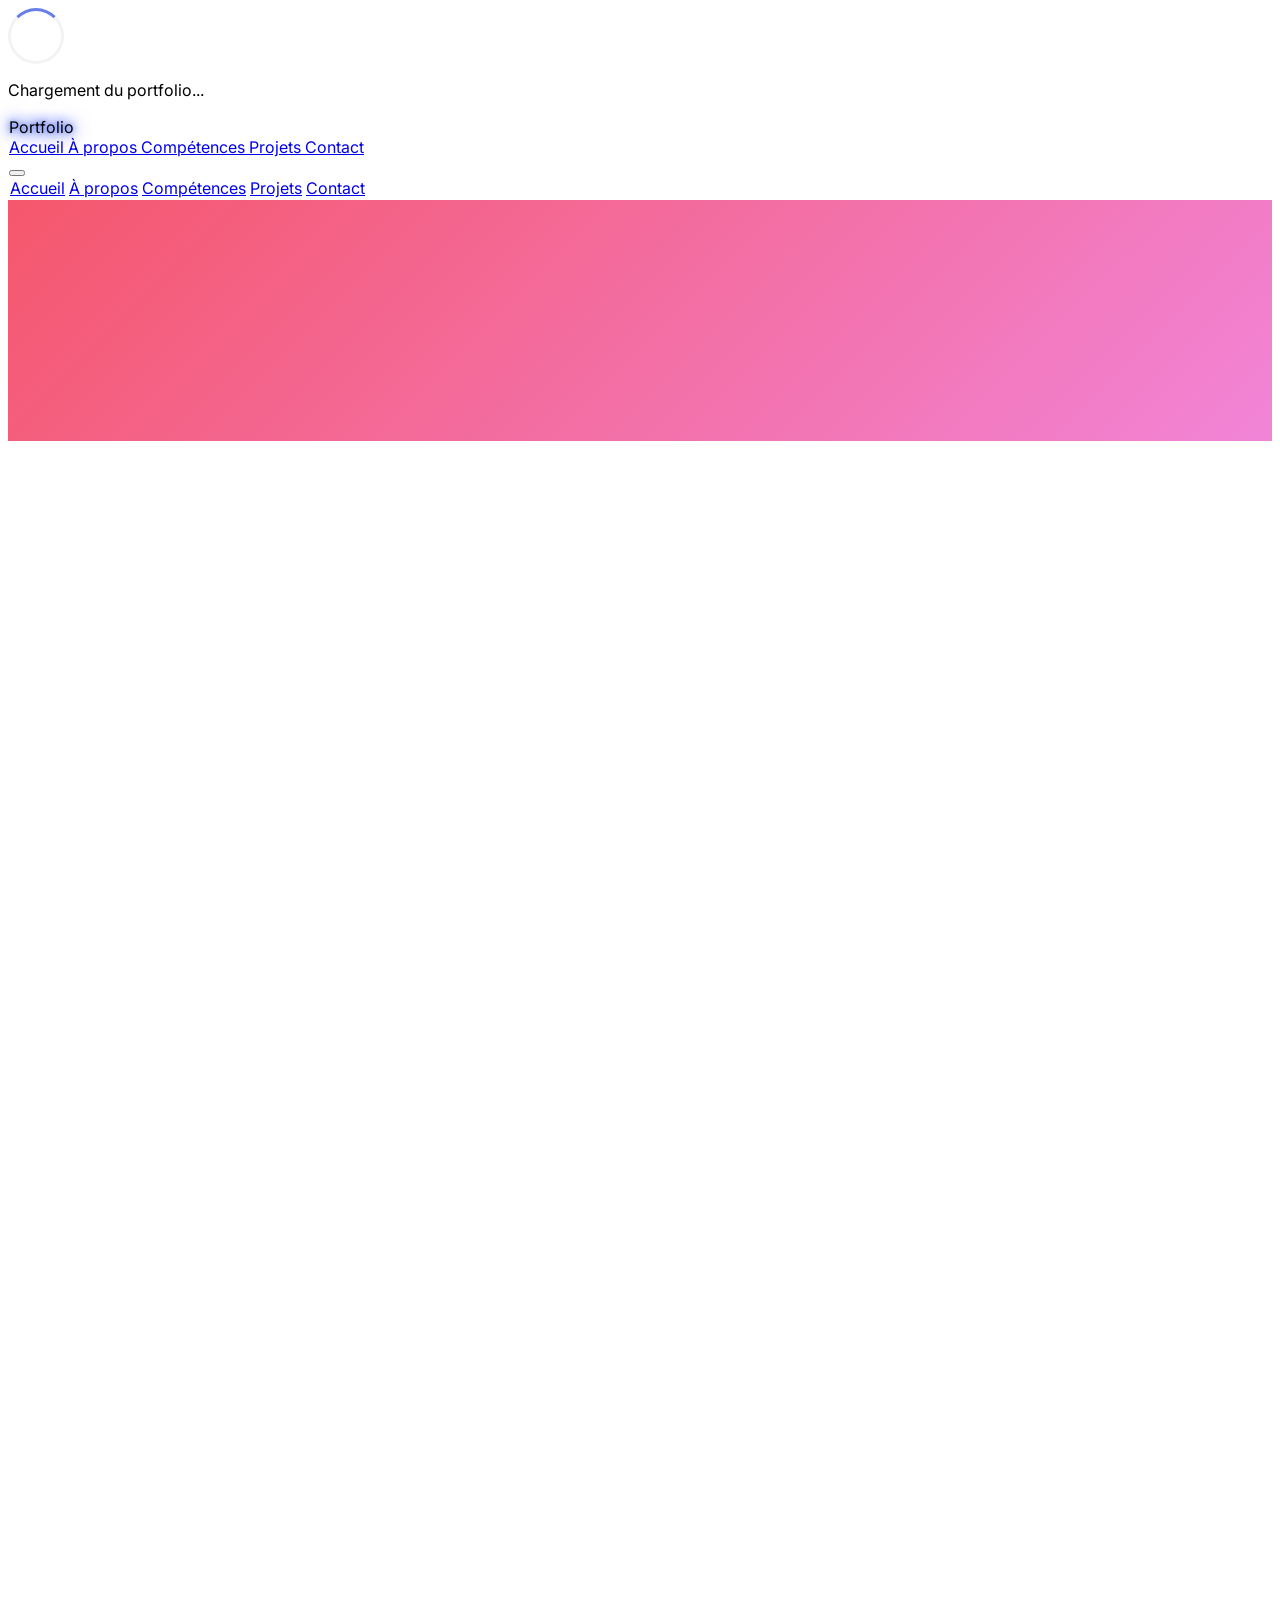
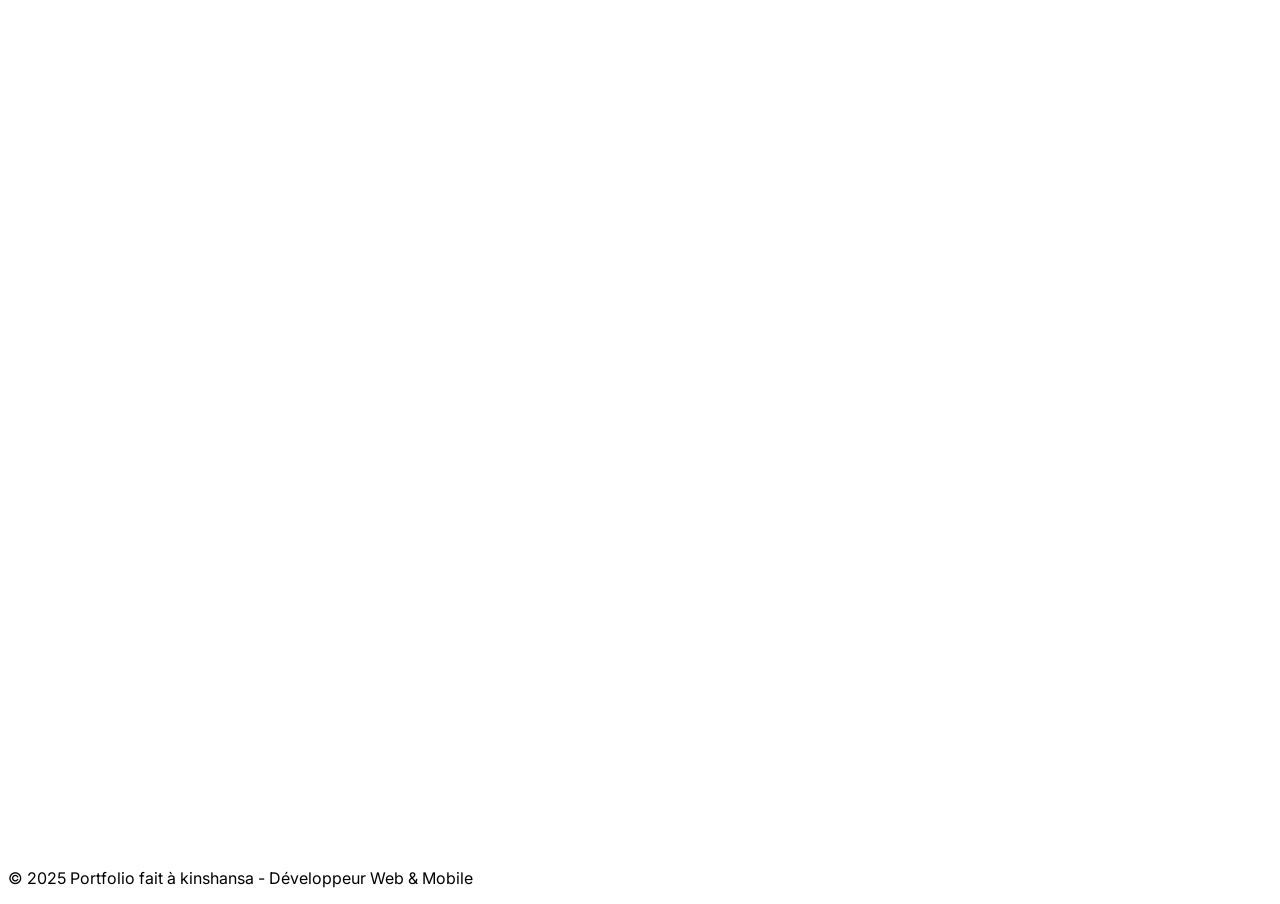
==== commit af07df37: "update" ====
--- a/Vindex.html
+++ b/Vindex.html
@@ -672,7 +672,7 @@
                             </div>
                             <div>
                                 <div class="font-bold text-xl text-white">Localisation</div>
-                                <div class="text-gray-300 text-lg">Paris, France</div>
+                                <div class="text-gray-300 text-lg">kinshasa, RDC</div>
                             </div>
                         </div>
                     </div>
@@ -696,7 +696,7 @@
                 <div class="fade-in-right">
                     <form class="glass-effect p-10 rounded-3xl">
                         <div class="mb-8">
-                            <label for="name" class="block text-white font-bold mb-3 text-lg">Nom complet</label>
+                            <label for="name" class="block text-white font-bold mb-3 text-lg">Votre Nom</label>
                             <input type="text" id="name" class="w-full px-6 py-4 bg-white/10 border border-white/20 rounded-2xl focus:outline-none focus:ring-2 focus:ring-blue-400 focus:border-transparent text-white placeholder-gray-300 transition-all duration-300" placeholder="Votre nom">
                         </div>
                         <div class="mb-8">
@@ -719,7 +719,7 @@
     <!-- Footer avec effet dégradé -->
     <footer class="bg-gradient-to-r from-gray-900 to-black text-white py-12">
         <div class="max-w-7xl mx-auto px-4 sm:px-6 lg:px-8 text-center">
-            <p class="text-lg">&copy; 2024 Portfolio Premium - Développeur Web & Mobile. Créé avec ❤️</p>
+            <p class="text-lg">&copy; 2025 Portfolio fait à kinshansa - Développeur Web & Mobile</p>
         </div>
     </footer>
 
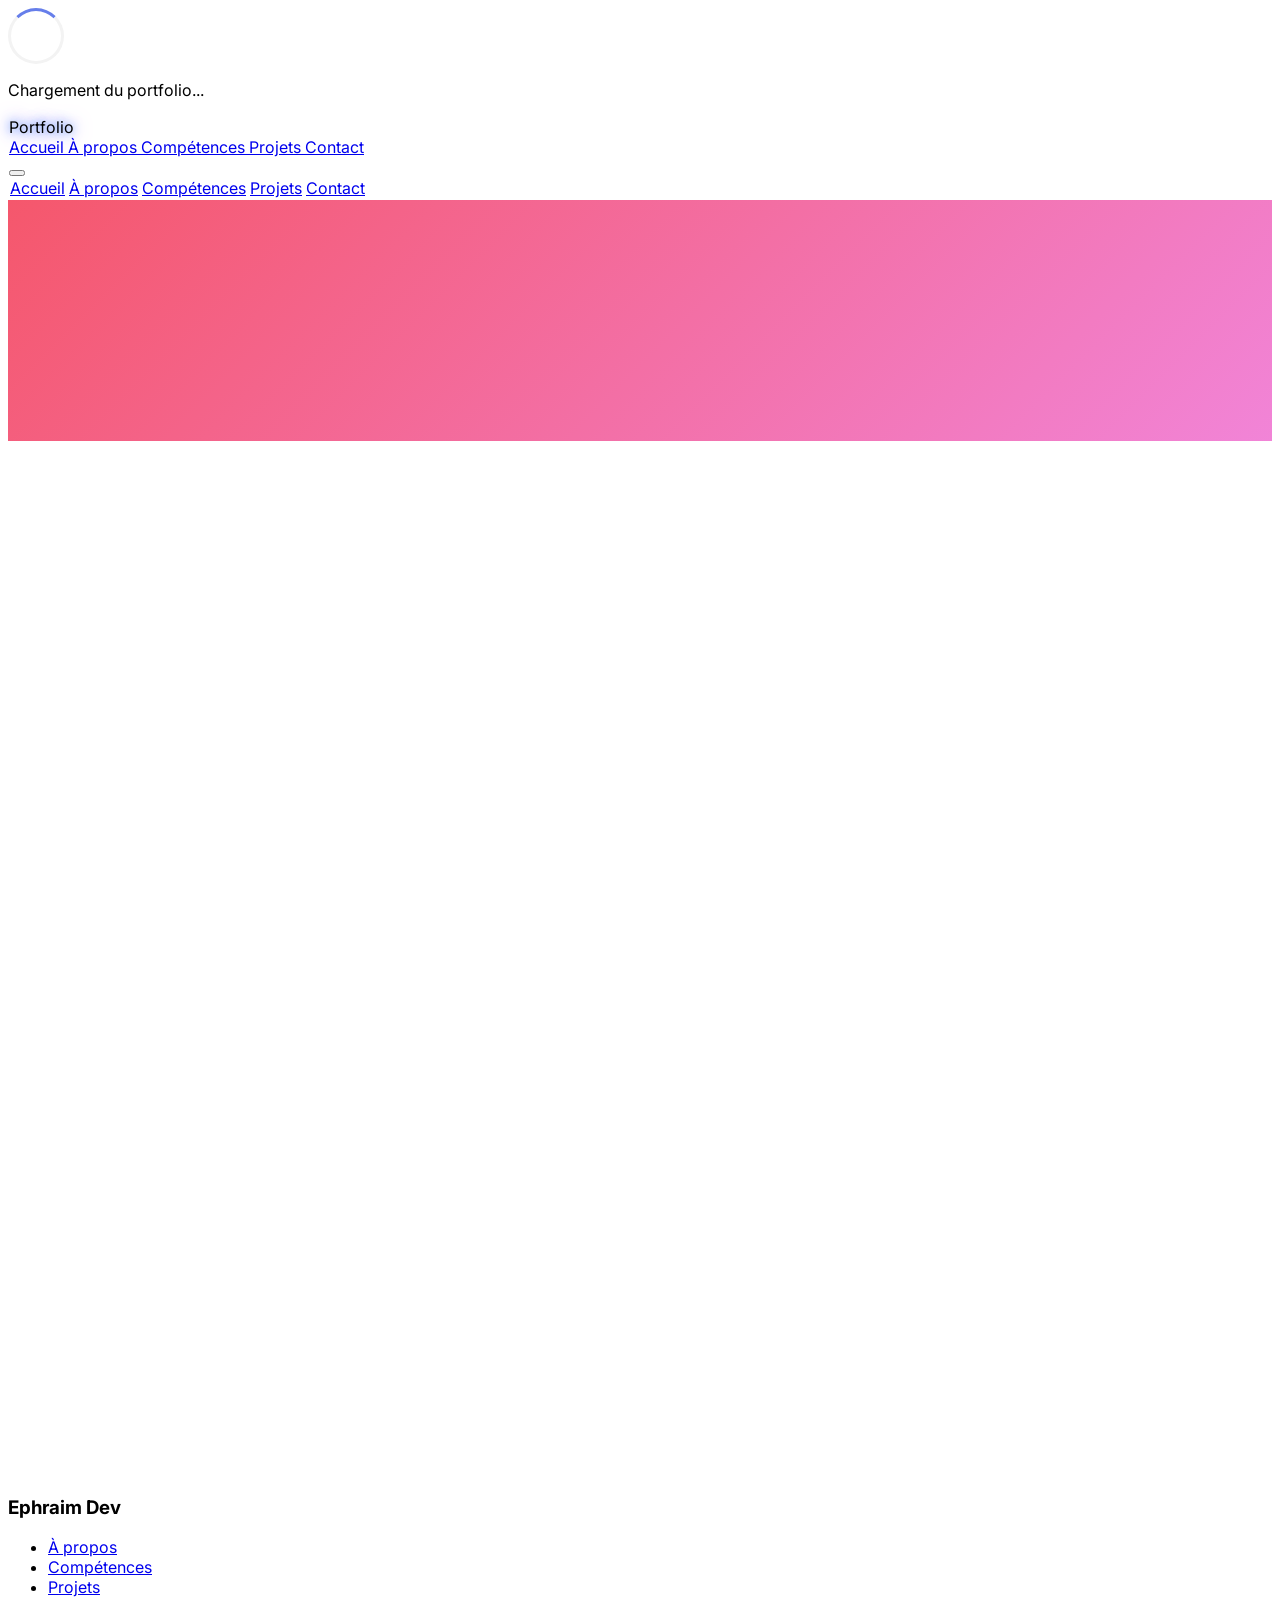
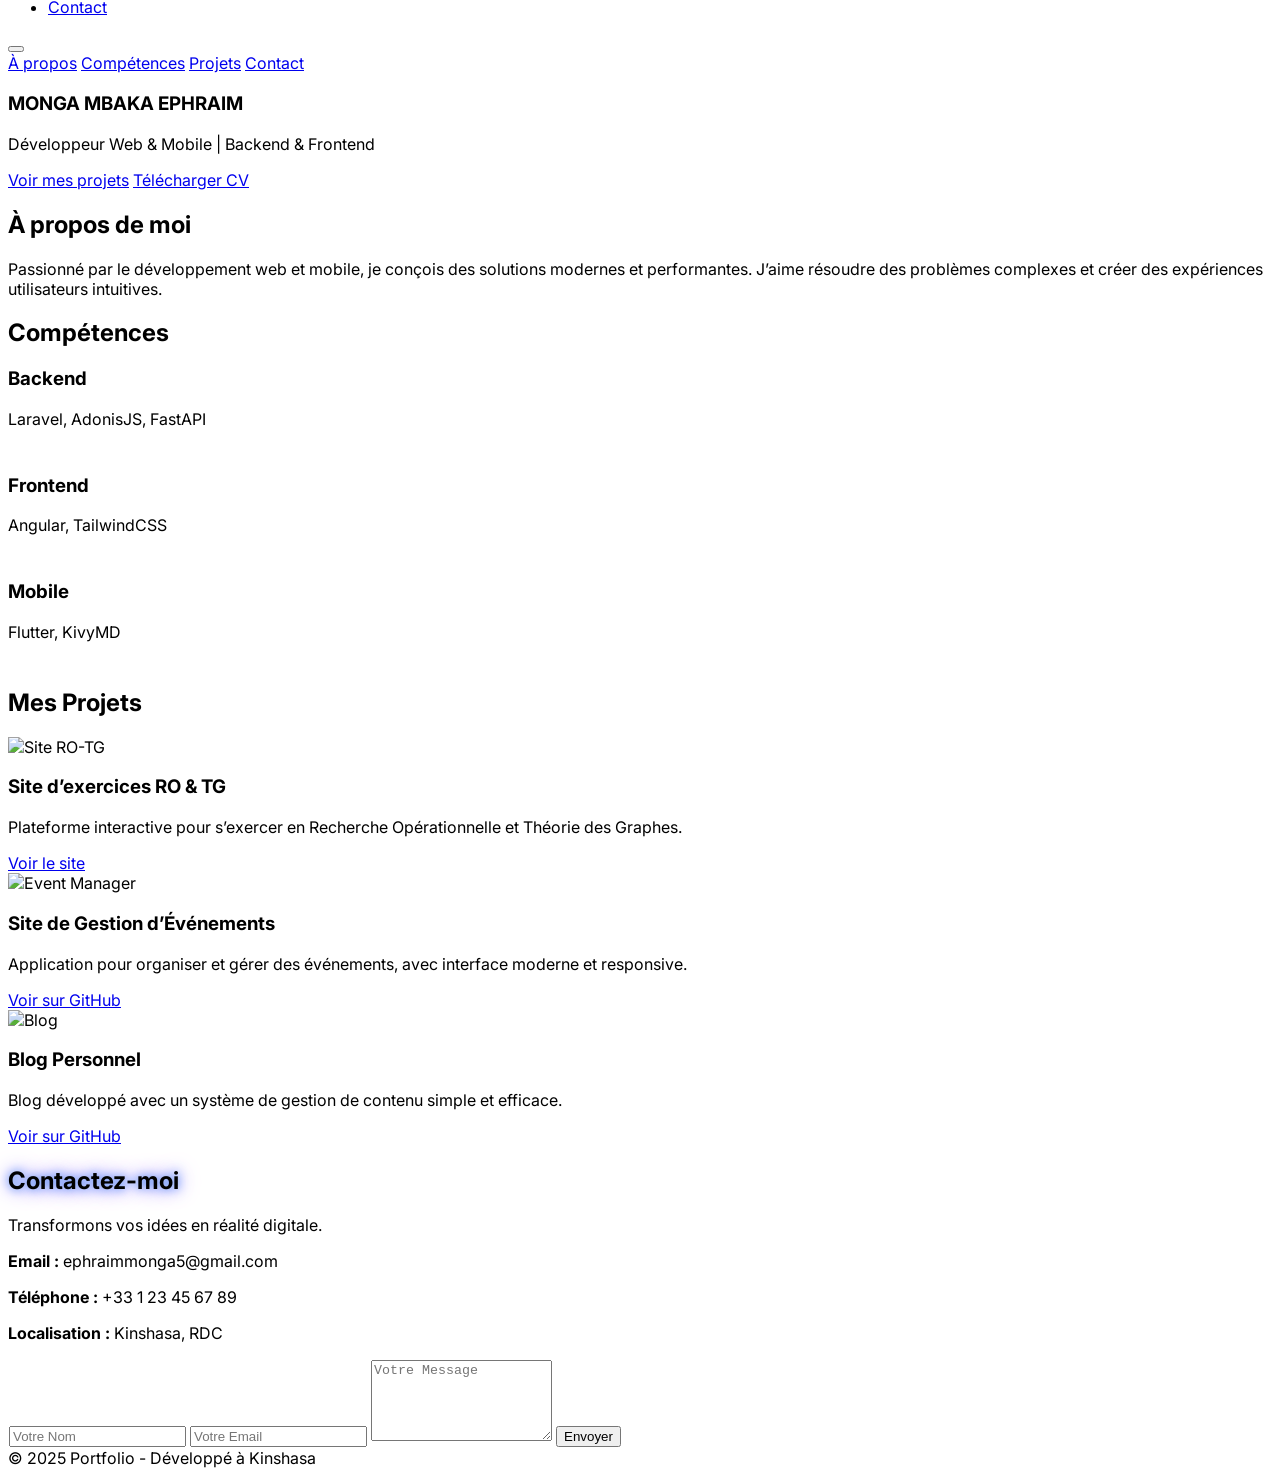
==== commit 917632df: "amelioration du stylr de la page" ====
--- a/Vindex.html
+++ b/Vindex.html
@@ -527,426 +527,175 @@
                 <p class="text-xl text-gray-600 mt-6">Découvrez mes réalisations les plus récentes</p>
             </div>
             
-            <div class="grid lg:grid-cols-3 gap-10">
-                <!-- Projet 1 -->
-                <div class="group bg-white rounded-3xl shadow-2xl overflow-hidden card-3d fade-in-left transform hover:scale-105 transition-all duration-500">
-                    <div class="relative overflow-hidden">
-                        <img src="/placeholder.svg?height=250&width=400" alt="Projet E-commerce" class="w-full h-64 object-cover group-hover:scale-110 transition-transform duration-500">
-                        <div class="absolute inset-0 bg-gradient-to-t from-black/50 to-transparent opacity-0 group-hover:opacity-100 transition-opacity duration-300"></div>
-                        <div class="absolute top-4 right-4 bg-green-500 text-white px-3 py-1 rounded-full text-sm font-semibold">
-                            Nouveau
-                        </div>
-                    </div>
-                    <div class="p-8">
-                        <h3 class="text-2xl font-bold text-gray-800 mb-4">Application E-commerce</h3>
-                        <p class="text-gray-600 mb-6 leading-relaxed">Plateforme e-commerce complète avec panier intelligent, système de paiement sécurisé et tableau de bord administrateur.</p>
-                        <div class="flex flex-wrap gap-2 mb-6">
-                            <span class="px-4 py-2 bg-blue-100 text-blue-600 rounded-full text-sm font-semibold">React</span>
-                            <span class="px-4 py-2 bg-green-100 text-green-600 rounded-full text-sm font-semibold">Node.js</span>
-                            <span class="px-4 py-2 bg-purple-100 text-purple-600 rounded-full text-sm font-semibold">MongoDB</span>
-                        </div>
-                        <div class="flex gap-4">
-                            <a href="#" class="flex-1 bg-gradient-to-r from-blue-600 to-purple-600 text-white py-3 px-6 rounded-full font-semibold text-center hover:shadow-lg transition-all duration-300 flex items-center justify-center gap-2">
-                                <i data-lucide="external-link" class="w-4 h-4"></i>
-                                Demo
-                            </a>
-                            <a href="#" class="flex-1 border-2 border-gray-300 text-gray-700 py-3 px-6 rounded-full font-semibold text-center hover:border-gray-400 transition-all duration-300 flex items-center justify-center gap-2">
-                                <i data-lucide="github" class="w-4 h-4"></i>
-                                Code
-                            </a>
-                        </div>
-                    </div>
-                </div>
-
-                <!-- Projet 2 -->
-                <div class="group bg-white rounded-3xl shadow-2xl overflow-hidden card-3d fade-in-up transform hover:scale-105 transition-all duration-500">
-                    <div class="relative overflow-hidden">
-                        <img src="/placeholder.svg?height=250&width=400" alt="App Mobile" class="w-full h-64 object-cover group-hover:scale-110 transition-transform duration-500">
-                        <div class="absolute inset-0 bg-gradient-to-t from-black/50 to-transparent opacity-0 group-hover:opacity-100 transition-opacity duration-300"></div>
-                        <div class="absolute top-4 right-4 bg-purple-500 text-white px-3 py-1 rounded-full text-sm font-semibold">
-                            Populaire
-                        </div>
-                    </div>
-                    <div class="p-8">
-                        <h3 class="text-2xl font-bold text-gray-800 mb-4">App Mobile Fitness</h3>
-                        <p class="text-gray-600 mb-6 leading-relaxed">Application mobile de coaching sportif avec IA, suivi des performances et communauté d'utilisateurs.</p>
-                        <div class="flex flex-wrap gap-2 mb-6">
-                            <span class="px-4 py-2 bg-blue-100 text-blue-600 rounded-full text-sm font-semibold">React Native</span>
-                            <span class="px-4 py-2 bg-yellow-100 text-yellow-600 rounded-full text-sm font-semibold">Firebase</span>
-                            <span class="px-4 py-2 bg-red-100 text-red-600 rounded-full text-sm font-semibold">Redux</span>
-                        </div>
-                        <div class="flex gap-4">
-                            <a href="#" class="flex-1 bg-gradient-to-r from-purple-600 to-pink-600 text-white py-3 px-6 rounded-full font-semibold text-center hover:shadow-lg transition-all duration-300 flex items-center justify-center gap-2">
-                                <i data-lucide="external-link" class="w-4 h-4"></i>
-                                Demo
-                            </a>
-                            <a href="#" class="flex-1 border-2 border-gray-300 text-gray-700 py-3 px-6 rounded-full font-semibold text-center hover:border-gray-400 transition-all duration-300 flex items-center justify-center gap-2">
-                                <i data-lucide="github" class="w-4 h-4"></i>
-                                Code
-                            </a>
-                        </div>
-                    </div>
-                </div>
-
-                <!-- Projet 3 -->
-                <div class="group bg-white rounded-3xl shadow-2xl overflow-hidden card-3d fade-in-right transform hover:scale-105 transition-all duration-500">
-                    <div class="relative overflow-hidden">
-                        <img src="/placeholder.svg?height=250&width=400" alt="Dashboard" class="w-full h-64 object-cover group-hover:scale-110 transition-transform duration-500">
-                        <div class="absolute inset-0 bg-gradient-to-t from-black/50 to-transparent opacity-0 group-hover:opacity-100 transition-opacity duration-300"></div>
-                        <div class="absolute top-4 right-4 bg-orange-500 text-white px-3 py-1 rounded-full text-sm font-semibold">
-                            Innovant
-                        </div>
-                    </div>
-                    <div class="p-8">
-                        <h3 class="text-2xl font-bold text-gray-800 mb-4">Dashboard Analytics IA</h3>
-                        <p class="text-gray-600 mb-6 leading-relaxed">Tableau de bord intelligent avec analyses prédictives, visualisations interactives et rapports automatisés.</p>
-                        <div class="flex flex-wrap gap-2 mb-6">
-                            <span class="px-4 py-2 bg-green-100 text-green-600 rounded-full text-sm font-semibold">Vue.js</span>
-                            <span class="px-4 py-2 bg-blue-100 text-blue-600 rounded-full text-sm font-semibold">D3.js</span>
-                            <span class="px-4 py-2 bg-orange-100 text-orange-600 rounded-full text-sm font-semibold">Python</span>
-                        </div>
-                        <div class="flex gap-4">
-                            <a href="#" class="flex-1 bg-gradient-to-r from-green-600 to-teal-600 text-white py-3 px-6 rounded-full font-semibold text-center hover:shadow-lg transition-all duration-300 flex items-center justify-center gap-2">
-                                <i data-lucide="external-link" class="w-4 h-4"></i>
-                                Demo
-                            </a>
-                            <a href="#" class="flex-1 border-2 border-gray-300 text-gray-700 py-3 px-6 rounded-full font-semibold text-center hover:border-gray-400 transition-all duration-300 flex items-center justify-center gap-2">
-                                <i data-lucide="github" class="w-4 h-4"></i>
-                                Code
-                            </a>
-                        </div>
-                    </div>
-                </div>
-            </div>
-            
-            <div class="text-center mt-16 fade-in-up">
-                <a href="https://github.com/votre-username" target="_blank" class="inline-flex items-center gap-3 bg-gradient-to-r from-gray-800 to-gray-900 text-white px-10 py-4 rounded-full font-bold text-lg hover:shadow-2xl transition-all duration-300 transform hover:scale-105">
-                    <i data-lucide="github" class="w-6 h-6"></i>
-                    Découvrir tous mes projets
-                </a>
-            </div>
-        </div>
-    </section>
-
-    <!-- Section Contact avec formulaire animé -->
-    <section id="contact" class="py-32 bg-gradient-to-br from-gray-900 to-blue-900 text-white relative overflow-hidden">
-        <!-- Particules d'arrière-plan -->
-        <div class="absolute inset-0">
-            <div class="absolute top-20 left-20 w-2 h-2 bg-white rounded-full animate-pulse"></div>
-            <div class="absolute top-40 right-32 w-1 h-1 bg-blue-300 rounded-full animate-pulse" style="animation-delay: 1s;"></div>
-            <div class="absolute bottom-32 left-40 w-3 h-3 bg-purple-300 rounded-full animate-pulse" style="animation-delay: 2s;"></div>
-        </div>
-        
-        <div class="max-w-7xl mx-auto px-4 sm:px-6 lg:px-8 relative z-10">
-            <div class="text-center mb-20 fade-in-up">
-                <h2 class="text-5xl font-black mb-6 neon-text">Contactez-moi</h2>
-                <div class="w-32 h-2 bg-gradient-to-r from-blue-400 to-purple-400 mx-auto rounded-full"></div>
-                <p class="text-xl text-gray-300 mt-6">Transformons ensemble vos idées en réalité digitale</p>
-            </div>
-            
-            <div class="grid lg:grid-cols-2 gap-16">
-                <div class="fade-in-left">
-                    <h3 class="text-3xl font-bold mb-8">Restons connectés</h3>
-                    <div class="space-y-8">
-                        <div class="flex items-center gap-6 group">
-                            <div class="w-16 h-16 bg-gradient-to-r from-blue-500 to-purple-600 rounded-2xl flex items-center justify-center group-hover:scale-110 transition-transform duration-300">
-                                <i data-lucide="mail" class="w-8 h-8 text-white"></i>
-                            </div>
-                            <div>
-                                <div class="font-bold text-xl text-white">Email</div>
-                                <div class="text-gray-300 text-lg">ephraimmonga5@gmail.com</div>
-                            </div>
-                        </div>
-                        <div class="flex items-center gap-6 group">
-                            <div class="w-16 h-16 bg-gradient-to-r from-green-500 to-teal-600 rounded-2xl flex items-center justify-center group-hover:scale-110 transition-transform duration-300">
-                                <i data-lucide="phone" class="w-8 h-8 text-white"></i>
-                            </div>
-                            <div>
-                                <div class="font-bold text-xl text-white">Téléphone</div>
-                                <div class="text-gray-300 text-lg">+33 1 23 45 67 89</div>
-                            </div>
-                        </div>
-                        <div class="flex items-center gap-6 group">
-                            <div class="w-16 h-16 bg-gradient-to-r from-purple-500 to-pink-600 rounded-2xl flex items-center justify-center group-hover:scale-110 transition-transform duration-300">
-                                <i data-lucide="map-pin" class="w-8 h-8 text-white"></i>
-                            </div>
-                            <div>
-                                <div class="font-bold text-xl text-white">Localisation</div>
-                                <div class="text-gray-300 text-lg">kinshasa, RDC</div>
-                            </div>
-                        </div>
-                    </div>
-                    
-                    <div class="mt-12">
-                        <h4 class="font-bold text-xl mb-6">Suivez-moi</h4>
-                        <div class="flex gap-6">
-                            <a href="https://github.com/votre-username" target="_blank" class="w-14 h-14 bg-gradient-to-r from-gray-700 to-gray-800 rounded-2xl flex items-center justify-center hover:scale-110 transition-all duration-300 group">
-                                <i data-lucide="github" class="w-7 h-7 group-hover:text-blue-400"></i>
-                            </a>
-                            <a href="#" class="w-14 h-14 bg-gradient-to-r from-blue-600 to-blue-700 rounded-2xl flex items-center justify-center hover:scale-110 transition-all duration-300 group">
-                                <i data-lucide="linkedin" class="w-7 h-7 group-hover:text-blue-200"></i>
-                            </a>
-                            <a href="#" class="w-14 h-14 bg-gradient-to-r from-blue-400 to-blue-500 rounded-2xl flex items-center justify-center hover:scale-110 transition-all duration-300 group">
-                                <i data-lucide="twitter" class="w-7 h-7 group-hover:text-blue-200"></i>
-                            </a>
-                        </div>
-                    </div>
-                </div>
-                
-                <div class="fade-in-right">
-                    <form class="glass-effect p-10 rounded-3xl">
-                        <div class="mb-8">
-                            <label for="name" class="block text-white font-bold mb-3 text-lg">Votre Nom</label>
-                            <input type="text" id="name" class="w-full px-6 py-4 bg-white/10 border border-white/20 rounded-2xl focus:outline-none focus:ring-2 focus:ring-blue-400 focus:border-transparent text-white placeholder-gray-300 transition-all duration-300" placeholder="Votre nom">
-                        </div>
-                        <div class="mb-8">
-                            <label for="email" class="block text-white font-bold mb-3 text-lg">Email</label>
-                            <input type="email" id="email" class="w-full px-6 py-4 bg-white/10 border border-white/20 rounded-2xl focus:outline-none focus:ring-2 focus:ring-blue-400 focus:border-transparent text-white placeholder-gray-300 transition-all duration-300" placeholder="votre@email.com">
-                        </div>
-                        <div class="mb-8">
-                            <label for="message" class="block text-white font-bold mb-3 text-lg">Message</label>
-                            <textarea id="message" rows="6" class="w-full px-6 py-4 bg-white/10 border border-white/20 rounded-2xl focus:outline-none focus:ring-2 focus:ring-blue-400 focus:border-transparent text-white placeholder-gray-300 transition-all duration-300 resize-none" placeholder="Décrivez votre projet..."></textarea>
-                        </div>
-                        <button type="submit" class="w-full bg-gradient-to-r from-blue-600 to-purple-600 text-white py-4 rounded-2xl font-bold text-lg hover:shadow-2xl transition-all duration-300 transform hover:scale-105 morph-btn">
-                            Envoyer le message
-                        </button>
-                    </form>
-                </div>
-            </div>
-        </div>
-    </section>
-
-    <!-- Footer avec effet dégradé -->
-    <footer class="bg-gradient-to-r from-gray-900 to-black text-white py-12">
-        <div class="max-w-7xl mx-auto px-4 sm:px-6 lg:px-8 text-center">
-            <p class="text-lg">&copy; 2025 Portfolio fait à kinshansa - Développeur Web & Mobile</p>
-        </div>
-    </footer>
-
-    <script>
-        // Initialisation des icônes Lucide
-        lucide.createIcons();
-
-        // Loader de page
-        window.addEventListener('load', () => {
-            setTimeout(() => {
-                document.getElementById('page-loader').style.opacity = '0';
-                setTimeout(() => {
-                    document.getElementById('page-loader').style.display = 'none';
-                }, 500);
-            }, 1000);
-        });
-
-        // Création de particules flottantes
-        function createParticles() {
-            const container = document.getElementById('particles-container');
-            const colors = ['#667eea', '#764ba2', '#f093fb', '#f5576c'];
-            
-            for (let i = 0; i < 50; i++) {
-                const particle = document.createElement('div');
-                particle.className = 'particle';
-                particle.style.left = Math.random() * 100 + '%';
-                particle.style.top = Math.random() * 100 + '%';
-                particle.style.width = Math.random() * 4 + 2 + 'px';
-                particle.style.height = particle.style.width;
-                particle.style.backgroundColor = colors[Math.floor(Math.random() * colors.length)];
-                particle.style.animationDelay = Math.random() * 8 + 's';
-                particle.style.animationDuration = (Math.random() * 10 + 5) + 's';
-                container.appendChild(particle);
-            }
-        }
-        createParticles();
-
-        // Animation de frappe pour le nom
-        const nameElement = document.getElementById('typed-name');
-        const names = ['Votre Nom', 'Développeur', 'Créateur', 'Innovateur'];
-        let nameIndex = 0;
-        let charIndex = 0;
-        let isDeleting = false;
-
-        function typeWriter() {
-            const currentName = names[nameIndex];
-            
-            if (isDeleting) {
-                nameElement.textContent = currentName.substring(0, charIndex - 1);
-                charIndex--;
-            } else {
-                nameElement.textContent = currentName.substring(0, charIndex + 1);
-                charIndex++;
-            }
-
-            let typeSpeed = isDeleting ? 50 : 100;
-
-            if (!isDeleting && charIndex === currentName.length) {
-                typeSpeed = 2000;
-                isDeleting = true;
-            } else if (isDeleting && charIndex === 0) {
-                isDeleting = false;
-                nameIndex = (nameIndex + 1) % names.length;
-                typeSpeed = 500;
-            }
-
-            setTimeout(typeWriter, typeSpeed);
-        }
-
-        setTimeout(typeWriter, 1000);
-
-        // Menu mobile
-        const mobileMenuBtn = document.getElementById('mobile-menu-btn');
-        const mobileMenu = document.getElementById('mobile-menu');
-
-        mobileMenuBtn.addEventListener('click', () => {
-            mobileMenu.classList.toggle('hidden');
-        });
-
-        // Navbar avec effet glassmorphism au scroll
-        window.addEventListener('scroll', () => {
-            const navbar = document.getElementById('navbar');
-            if (window.scrollY > 100) {
-                navbar.style.background = 'rgba(255, 255, 255, 0.1)';
-                navbar.style.backdropFilter = 'blur(20px)';
-            } else {
-                navbar.style.background = 'rgba(255, 255, 255, 0.1)';
-                navbar.style.backdropFilter = 'blur(10px)';
-            }
-        });
-
-        // Animation au scroll avec Intersection Observer
-        const observerOptions = {
-            threshold: 0.1,
-            rootMargin: '0px 0px -50px 0px'
-        };
-
-        const observer = new IntersectionObserver((entries) => {
-            entries.forEach(entry => {
-                if (entry.isIntersecting) {
-                    entry.target.classList.add('visible');
-                }
-            });
-        }, observerOptions);
-
-        // Observer tous les éléments avec classes d'animation
-        document.querySelectorAll('.fade-in-up, .fade-in-left, .fade-in-right, .scale-in, .rotate-in').forEach(el => {
-            observer.observe(el);
-        });
-
-        // Animation des compteurs
-        const counterObserver = new IntersectionObserver((entries) => {
-            entries.forEach(entry => {
-                if (entry.isIntersecting) {
-                    const counter = entry.target;
-                    const target = parseInt(counter.getAttribute('data-target'));
-                    const increment = target / 100;
-                    let current = 0;
-
-                    const updateCounter = () => {
-                        if (current < target) {
-                            current += increment;
-                            counter.textContent = Math.ceil(current);
-                            setTimeout(updateCounter, 20);
-                        } else {
-                            counter.textContent = target;
-                        }
-                    };
-
-                    updateCounter();
-                    counterObserver.unobserve(counter);
-                }
-            });
-        }, observerOptions);
-
-        document.querySelectorAll('.counter').forEach(counter => {
-            counterObserver.observe(counter);
-        });
-
-        // Animation des barres de compétences
-        const skillObserver = new IntersectionObserver((entries) => {
-            entries.forEach(entry => {
-                if (entry.isIntersecting) {
-                    const skillBars = entry.target.querySelectorAll('.skill-bar');
-                    skillBars.forEach((bar, index) => {
-                        setTimeout(() => {
-                            const width = bar.getAttribute('data-width');
-                            bar.style.width = width;
-                        }, index * 200);
-                    });
-                }
-            });
-        }, observerOptions);
-
-        document.querySelectorAll('.skill-item').forEach(skill => {
-            skillObserver.observe(skill);
-        });
-
-        // Effet parallaxe
-        window.addEventListener('scroll', () => {
-            const scrolled = window.pageYOffset;
-            const parallaxElements = document.querySelectorAll('.parallax');
-            
-            parallaxElements.forEach(element => {
-                const speed = element.dataset.speed || 0.5;
-                const yPos = -(scrolled * speed);
-                element.style.transform = `translateY(${yPos}px)`;
-            });
-        });
-
-        // Smooth scroll pour les liens de navigation
-        document.querySelectorAll('a[href^="#"]').forEach(anchor => {
-            anchor.addEventListener('click', function (e) {
-                e.preventDefault();
-                const target = document.querySelector(this.getAttribute('href'));
-                if (target) {
-                    target.scrollIntoView({
-                        behavior: 'smooth',
-                        block: 'start'
-                    });
-                    mobileMenu.classList.add('hidden');
-                }
-            });
-        });
-
-        // Gestion du formulaire de contact avec animation
-        document.querySelector('form').addEventListener('submit', function(e) {
-            e.preventDefault();
-            const button = this.querySelector('button[type="submit"]');
-            const originalText = button.textContent;
-            
-            button.textContent = 'Envoi en cours...';
-            button.disabled = true;
-            
-            setTimeout(() => {
-                button.textContent = 'Message envoyé !';
-                button.style.background = 'linear-gradient(to right, #10b981, #059669)';
-                
-                setTimeout(() => {
-                    button.textContent = originalText;
-                    button.disabled = false;
-                    button.style.background = '';
-                    this.reset();
-                }, 2000);
-            }, 1500);
-        });
-
-        // Animation des éléments au hover
-        document.querySelectorAll('.card-3d').forEach(card => {
-            card.addEventListener('mousemove', (e) => {
-                const rect = card.getBoundingClientRect();
-                const x = e.clientX - rect.left;
-                const y = e.clientY - rect.top;
-                
-                const centerX = rect.width / 2;
-                const centerY = rect.height / 2;
-                
-                const rotateX = (y - centerY) / 10;
-                const rotateY = (centerX - x) / 10;
-                
-                card.style.transform = `perspective(1000px) rotateX(${rotateX}deg) rotateY(${rotateY}deg) translateZ(10px)`;
-            });
-            
-            card.addEventListener('mouseleave', () => {
-                card.style.transform = 'perspective(1000px) rotateX(0) rotateY(0) translateZ(0)';
-            });
-        });
-    </script>
+           <!DOCTYPE html>
+<html lang="fr">
+<head>
+  <meta charset="UTF-8">
+  <meta name="viewport" content="width=device-width, initial-scale=1.0">
+  <title>Portfolio | MONGA MBAKA EPHRAIM</title>
+  <meta name="description" content="Portfolio de Monga Mbaka Ephraim - Développeur web et mobile. Backend : Laravel, Adonis, FastAPI. Frontend : Angular, Tailwind. Mobile : Flutter, KivyMD.">
+  <link href="https://cdn.jsdelivr.net/npm/tailwindcss@2.2.19/dist/tailwind.min.css" rel="stylesheet">
+  <script src="https://unpkg.com/lucide@latest"></script>
+  <style>
+    body { scroll-behavior: smooth; }
+    .glass-effect { backdrop-filter: blur(10px); background: rgba(255,255,255,0.1); }
+    .neon-text { text-shadow: 0 0 10px #3b82f6, 0 0 20px #8b5cf6; }
+    .skill-bar { height: 10px; background: linear-gradient(to right, #3b82f6, #8b5cf6); width: 0; transition: width 1.5s ease-out; }
+    .visible { opacity: 1 !important; transform: translateY(0) !important; }
+    .fade-in-up, .fade-in-left, .fade-in-right { opacity: 0; transform: translateY(20px); transition: all 0.7s ease; }
+  </style>
+</head>
+<body class="bg-gray-50 text-gray-900">
+
+  <!-- Navbar -->
+  <header id="navbar" class="fixed w-full top-0 z-50 bg-white/10 backdrop-blur-md transition-all duration-300">
+    <nav class="max-w-7xl mx-auto px-6 flex justify-between items-center h-20">
+      <h1 class="text-2xl font-bold text-blue-600">Ephraim Dev</h1>
+      <ul class="hidden md:flex gap-8 font-medium">
+        <li><a href="#about" class="hover:text-blue-600 transition">À propos</a></li>
+        <li><a href="#skills" class="hover:text-blue-600 transition">Compétences</a></li>
+        <li><a href="#projects" class="hover:text-blue-600 transition">Projets</a></li>
+        <li><a href="#contact" class="hover:text-blue-600 transition">Contact</a></li>
+      </ul>
+      <button id="mobile-menu-btn" class="md:hidden">
+        <i data-lucide="menu" class="w-7 h-7"></i>
+      </button>
+    </nav>
+    <div id="mobile-menu" class="hidden md:hidden bg-white/90 p-6 space-y-4">
+      <a href="#about" class="block text-lg">À propos</a>
+      <a href="#skills" class="block text-lg">Compétences</a>
+      <a href="#projects" class="block text-lg">Projets</a>
+      <a href="#contact" class="block text-lg">Contact</a>
+    </div>
+  </header>
+
+  <!-- Hero -->
+  <section class="h-screen flex flex-col justify-center items-center text-center bg-gradient-to-br from-gray-900 to-blue-900 text-white">
+    <h1 class="text-5xl md:text-6xl font-black mb-4" id="typed-name">MONGA MBAKA EPHRAIM</h1>
+    <p class="text-xl text-gray-300 mb-8">Développeur Web & Mobile | Backend & Frontend</p>
+    <div class="flex gap-6">
+      <a href="#projects" class="bg-gradient-to-r from-blue-600 to-purple-600 px-8 py-4 rounded-full font-bold hover:shadow-lg transition">Voir mes projets</a>
+      <a href="CV_Ephraim.pdf" download class="border-2 border-white px-8 py-4 rounded-full font-bold hover:bg-white hover:text-gray-900 transition">Télécharger CV</a>
+    </div>
+  </section>
+
+  <!-- À propos -->
+  <section id="about" class="py-24 max-w-6xl mx-auto px-6">
+    <h2 class="text-4xl font-black text-center mb-12">À propos de moi</h2>
+    <p class="text-lg text-gray-600 text-center max-w-3xl mx-auto">
+      Passionné par le développement web et mobile, je conçois des solutions modernes et performantes.
+      J’aime résoudre des problèmes complexes et créer des expériences utilisateurs intuitives.
+    </p>
+  </section>
+
+  <!-- Compétences -->
+  <section id="skills" class="py-24 bg-gray-100">
+    <div class="max-w-6xl mx-auto px-6">
+      <h2 class="text-4xl font-black text-center mb-12">Compétences</h2>
+      <div class="grid md:grid-cols-3 gap-12">
+        <div class="skill-item bg-white p-8 rounded-2xl shadow-lg">
+          <h3 class="text-xl font-bold mb-4">Backend</h3>
+          <p class="mb-4 text-gray-600">Laravel, AdonisJS, FastAPI</p>
+          <div class="skill-bar" data-width="90%"></div>
+        </div>
+        <div class="skill-item bg-white p-8 rounded-2xl shadow-lg">
+          <h3 class="text-xl font-bold mb-4">Frontend</h3>
+          <p class="mb-4 text-gray-600">Angular, TailwindCSS</p>
+          <div class="skill-bar" data-width="85%"></div>
+        </div>
+        <div class="skill-item bg-white p-8 rounded-2xl shadow-lg">
+          <h3 class="text-xl font-bold mb-4">Mobile</h3>
+          <p class="mb-4 text-gray-600">Flutter, KivyMD</p>
+          <div class="skill-bar" data-width="80%"></div>
+        </div>
+      </div>
+    </div>
+  </section>
+
+  <!-- Projets -->
+  <section id="projects" class="py-24 max-w-6xl mx-auto px-6">
+    <h2 class="text-4xl font-black text-center mb-16">Mes Projets</h2>
+    <div class="grid lg:grid-cols-3 gap-10">
+
+      <!-- Projet 1 -->
+      <div class="group bg-white rounded-3xl shadow-2xl overflow-hidden hover:scale-105 transition-all duration-500">
+        <img src="/placeholder.svg?height=250&width=400" alt="Site RO-TG" class="w-full h-64 object-cover">
+        <div class="p-8">
+          <h3 class="text-2xl font-bold mb-4">Site d’exercices RO & TG</h3>
+          <p class="text-gray-600 mb-6">Plateforme interactive pour s’exercer en Recherche Opérationnelle et Théorie des Graphes.</p>
+          <div class="flex gap-4">
+            <a href="https://ro-tg.vercel.app/exercices.html" target="_blank" class="flex-1 bg-blue-600 text-white py-3 px-6 rounded-full text-center">Voir le site</a>
+          </div>
+        </div>
+      </div>
+
+      <!-- Projet 2 -->
+      <div class="group bg-white rounded-3xl shadow-2xl overflow-hidden hover:scale-105 transition-all duration-500">
+        <img src="/placeholder.svg?height=250&width=400" alt="Event Manager" class="w-full h-64 object-cover">
+        <div class="p-8">
+          <h3 class="text-2xl font-bold mb-4">Site de Gestion d’Événements</h3>
+          <p class="text-gray-600 mb-6">Application pour organiser et gérer des événements, avec interface moderne et responsive.</p>
+          <div class="flex gap-4">
+            <a href="https://github.com/Mgreat01/eventfront" target="_blank" class="flex-1 bg-purple-600 text-white py-3 px-6 rounded-full text-center">Voir sur GitHub</a>
+          </div>
+        </div>
+      </div>
+
+      <!-- Projet 3 -->
+      <div class="group bg-white rounded-3xl shadow-2xl overflow-hidden hover:scale-105 transition-all duration-500">
+        <img src="/placeholder.svg?height=250&width=400" alt="Blog" class="w-full h-64 object-cover">
+        <div class="p-8">
+          <h3 class="text-2xl font-bold mb-4">Blog Personnel</h3>
+          <p class="text-gray-600 mb-6">Blog développé avec un système de gestion de contenu simple et efficace.</p>
+          <div class="flex gap-4">
+            <a href="https://github.com/Mgreat01/projet-git" target="_blank" class="flex-1 bg-gray-800 text-white py-3 px-6 rounded-full text-center">Voir sur GitHub</a>
+          </div>
+        </div>
+      </div>
+
+    </div>
+  </section>
+
+  <!-- Contact -->
+  <section id="contact" class="py-24 bg-gradient-to-br from-gray-900 to-blue-900 text-white">
+    <div class="max-w-6xl mx-auto px-6 grid md:grid-cols-2 gap-16">
+      <div>
+        <h2 class="text-4xl font-black mb-8 neon-text">Contactez-moi</h2>
+        <p class="text-lg text-gray-300 mb-6">Transformons vos idées en réalité digitale.</p>
+        <p class="mb-2"><strong>Email :</strong> ephraimmonga5@gmail.com</p>
+        <p class="mb-2"><strong>Téléphone :</strong> +33 1 23 45 67 89</p>
+        <p class="mb-6"><strong>Localisation :</strong> Kinshasa, RDC</p>
+        <div class="flex gap-4">
+          <a href="https://github.com/Mgreat01" target="_blank" class="w-12 h-12 flex items-center justify-center bg-gray-800 rounded-full hover:bg-gray-700"><i data-lucide="github"></i></a>
+          <a href="#" class="w-12 h-12 flex items-center justify-center bg-blue-700 rounded-full hover:bg-blue-600"><i data-lucide="linkedin"></i></a>
+        </div>
+      </div>
+      <form class="glass-effect p-8 rounded-3xl">
+        <input type="text" placeholder="Votre Nom" class="w-full mb-4 px-4 py-3 bg-white/10 rounded-xl text-white">
+        <input type="email" placeholder="Votre Email" class="w-full mb-4 px-4 py-3 bg-white/10 rounded-xl text-white">
+        <textarea rows="5" placeholder="Votre Message" class="w-full mb-4 px-4 py-3 bg-white/10 rounded-xl text-white"></textarea>
+        <button class="w-full bg-gradient-to-r from-blue-600 to-purple-600 py-3 rounded-xl font-bold hover:scale-105 transition">Envoyer</button>
+      </form>
+    </div>
+  </section>
+
+  <!-- Footer -->
+  <footer class="bg-gray-900 text-gray-400 text-center py-6">
+    &copy; 2025 Portfolio - Développé à Kinshasa
+  </footer>
+
+  <script>
+    lucide.createIcons();
+    // Animation des barres de compétences
+    const skillObserver = new IntersectionObserver((entries) => {
+      entries.forEach(entry => {
+        if (entry.isIntersecting) {
+          const bars = entry.target.querySelectorAll('.skill-bar');
+          bars.forEach(bar => { bar.style.width = bar.dataset.width; });
+        }
+      });
+    }, { threshold: 0.5 });
+    document.querySelectorAll('.skill-item').forEach(skill => skillObserver.observe(skill));
+  </script>
 </body>
-</html>+</html>
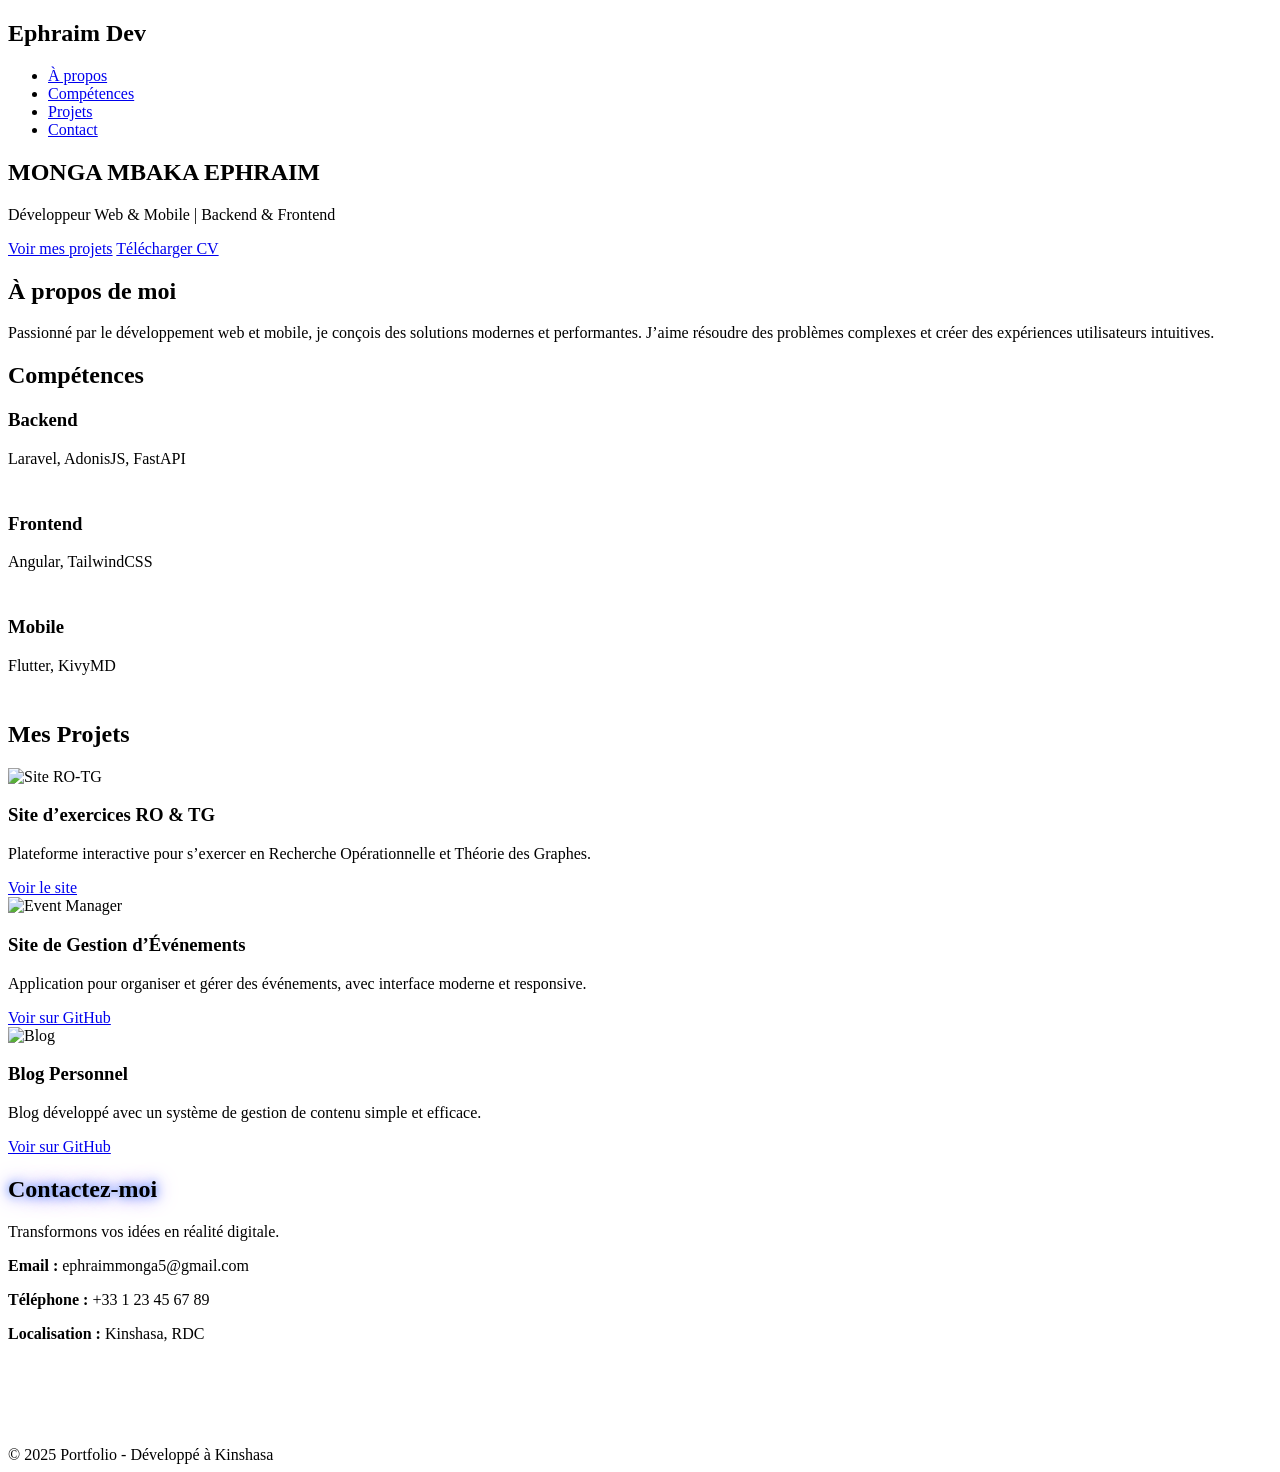
==== commit 63d4f8f6: "nouvelle amelioration du style de la page" ====
--- a/Vindex.html
+++ b/Vindex.html
@@ -1,554 +1,28 @@
 <!DOCTYPE html>
-<html lang="fr" class="scroll-smooth">
-<head>
-    <meta charset="UTF-8">
-    <meta name="viewport" content="width=device-width, initial-scale=1.0">
-    <title>Portfolio Premium - Développeur Web & Mobile</title>
-    <script src="https://cdn.tailwindcss.com"></script>
-    <script src="https://unpkg.com/lucide@latest/dist/umd/lucide.js"></script>
-    <link href="https://fonts.googleapis.com/css2?family=Inter:wght@300;400;500;600;700;800;900&display=swap" rel="stylesheet">
-    <style>
-        body { 
-            font-family: 'Inter', sans-serif; 
-            overflow-x: hidden;
-        }
-        
-        /* Animations avancées */
-        @keyframes float {
-            0%, 100% { transform: translateY(0px); }
-            50% { transform: translateY(-20px); }
-        }
-        
-        @keyframes pulse-glow {
-            0%, 100% { box-shadow: 0 0 20px rgba(102, 126, 234, 0.4); }
-            50% { box-shadow: 0 0 40px rgba(102, 126, 234, 0.8); }
-        }
-        
-        @keyframes gradient-shift {
-            0% { background-position: 0% 50%; }
-            50% { background-position: 100% 50%; }
-            100% { background-position: 0% 50%; }
-        }
-        
-        @keyframes slide-in-left {
-            0% { transform: translateX(-100px); opacity: 0; }
-            100% { transform: translateX(0); opacity: 1; }
-        }
-        
-        @keyframes slide-in-right {
-            0% { transform: translateX(100px); opacity: 0; }
-            100% { transform: translateX(0); opacity: 1; }
-        }
-        
-        @keyframes scale-in {
-            0% { transform: scale(0.8); opacity: 0; }
-            100% { transform: scale(1); opacity: 1; }
-        }
-        
-        @keyframes rotate-in {
-            0% { transform: rotate(-180deg) scale(0); opacity: 0; }
-            100% { transform: rotate(0deg) scale(1); opacity: 1; }
-        }
-        
-        @keyframes text-reveal {
-            0% { width: 0; }
-            100% { width: 100%; }
-        }
-        
-        @keyframes particle-float {
-            0%, 100% { transform: translateY(0px) rotate(0deg); }
-            33% { transform: translateY(-30px) rotate(120deg); }
-            66% { transform: translateY(15px) rotate(240deg); }
-        }
-        
-        /* Classes d'animation */
-        .gradient-bg {
-            background: linear-gradient(-45deg, #667eea, #764ba2, #f093fb, #f5576c);
-            background-size: 400% 400%;
-            animation: gradient-shift 15s ease infinite;
-        }
-        
-        .glass-effect {
-            background: rgba(255, 255, 255, 0.1);
-            backdrop-filter: blur(10px);
-            border: 1px solid rgba(255, 255, 255, 0.2);
-        }
-        
-        .card-3d {
-            transform-style: preserve-3d;
-            transition: all 0.5s cubic-bezier(0.23, 1, 0.320, 1);
-        }
-        
-        .card-3d:hover {
-            transform: rotateY(10deg) rotateX(10deg) translateZ(20px);
-            box-shadow: 0 30px 60px rgba(0, 0, 0, 0.3);
-        }
-        
-        .floating { animation: float 6s ease-in-out infinite; }
-        .pulse-glow { animation: pulse-glow 2s ease-in-out infinite; }
-        
-        .fade-in-left { 
-            opacity: 0; 
-            transform: translateX(-50px);
-            transition: all 0.8s cubic-bezier(0.25, 0.46, 0.45, 0.94);
-        }
-        .fade-in-right { 
-            opacity: 0; 
-            transform: translateX(50px);
-            transition: all 0.8s cubic-bezier(0.25, 0.46, 0.45, 0.94);
-        }
-        .fade-in-up { 
-            opacity: 0; 
-            transform: translateY(50px);
-            transition: all 0.8s cubic-bezier(0.25, 0.46, 0.45, 0.94);
-        }
-        .scale-in { 
-            opacity: 0; 
-            transform: scale(0.8);
-            transition: all 0.8s cubic-bezier(0.25, 0.46, 0.45, 0.94);
-        }
-        .rotate-in { 
-            opacity: 0; 
-            transform: rotate(-10deg) scale(0.8);
-            transition: all 0.8s cubic-bezier(0.25, 0.46, 0.45, 0.94);
-        }
-        
-        .visible {
-            opacity: 1 !important;
-            transform: translateX(0) translateY(0) scale(1) rotate(0) !important;
-        }
-        
-        /* Particules flottantes */
-        .particle {
-            position: absolute;
-            border-radius: 50%;
-            pointer-events: none;
-            animation: particle-float 8s ease-in-out infinite;
-        }
-        
-        /* Effet de typing avancé */
-        .typing-container {
-            position: relative;
-            display: inline-block;
-        }
-        
-        .typing-text {
-            overflow: hidden;
-            border-right: 3px solid #667eea;
-            white-space: nowrap;
-            animation: typing 3s steps(20, end), blink-caret 0.75s step-end infinite;
-        }
-        
-        @keyframes typing {
-            from { width: 0; }
-            to { width: 100%; }
-        }
-        
-        @keyframes blink-caret {
-            from, to { border-color: transparent; }
-            50% { border-color: #667eea; }
-        }
-        
-        /* Effet néon */
-        .neon-text {
-            text-shadow: 0 0 5px #667eea, 0 0 10px #667eea, 0 0 15px #667eea, 0 0 20px #667eea;
-        }
-        
-        /* Boutons avec effet morphing */
-        .morph-btn {
-            position: relative;
-            overflow: hidden;
-            transition: all 0.3s ease;
-        }
-        
-        .morph-btn::before {
-            content: '';
-            position: absolute;
-            top: 0;
-            left: -100%;
-            width: 100%;
-            height: 100%;
-            background: linear-gradient(90deg, transparent, rgba(255,255,255,0.2), transparent);
-            transition: left 0.5s;
-        }
-        
-        .morph-btn:hover::before {
-            left: 100%;
-        }
-        
-        /* Loader sophistiqué */
-        .loader {
-            width: 50px;
-            height: 50px;
-            border: 3px solid #f3f3f3;
-            border-top: 3px solid #667eea;
-            border-radius: 50%;
-            animation: spin 1s linear infinite;
-        }
-        
-        @keyframes spin {
-            0% { transform: rotate(0deg); }
-            100% { transform: rotate(360deg); }
-        }
-        
-        /* Effet de révélation de texte */
-        .text-reveal {
-            position: relative;
-            overflow: hidden;
-        }
-        
-        .text-reveal::after {
-            content: '';
-            position: absolute;
-            top: 0;
-            left: 0;
-            width: 0;
-            height: 100%;
-            background: #667eea;
-            animation: text-reveal 1.5s ease-in-out forwards;
-        }
-        
-        /* Grille hexagonale pour les compétences */
-        .hexagon {
-            width: 100px;
-            height: 100px;
-            background: linear-gradient(135deg, #667eea, #764ba2);
-            clip-path: polygon(50% 0%, 100% 25%, 100% 75%, 50% 100%, 0% 75%, 0% 25%);
-            transition: all 0.3s ease;
-        }
-        
-        .hexagon:hover {
-            transform: scale(1.1) rotate(10deg);
-            filter: brightness(1.2);
-        }
-        
-        /* Effet parallaxe */
-        .parallax {
-            transform: translateZ(0);
-            transition: transform 0.1s ease-out;
-        }
-        
-        /* Animation de compteur */
-        .counter {
-            font-variant-numeric: tabular-nums;
-        }
-    </style>
-</head>
-<body class="bg-gray-50">
-    <!-- Particules d'arrière-plan -->
-    <div id="particles-container" class="fixed inset-0 pointer-events-none z-0"></div>
-    
-    <!-- Loader initial -->
-    <div id="page-loader" class="fixed inset-0 bg-white z-50 flex items-center justify-center">
-        <div class="text-center">
-            <div class="loader mx-auto mb-4"></div>
-            <p class="text-gray-600">Chargement du portfolio...</p>
-        </div>
-    </div>
-
-    <!-- Navigation avec effet glassmorphism -->
-    <nav class="fixed top-0 w-full glass-effect z-40 transition-all duration-300" id="navbar">
-        <div class="max-w-7xl mx-auto px-4 sm:px-6 lg:px-8">
-            <div class="flex justify-between items-center py-4">
-                <div class="text-2xl font-bold text-white neon-text">Portfolio</div>
-                <div class="hidden md:flex space-x-8">
-                    <a href="#accueil" class="text-white hover:text-blue-300 transition-all duration-300 relative group">
-                        Accueil
-                        <span class="absolute -bottom-1 left-0 w-0 h-0.5 bg-blue-300 transition-all duration-300 group-hover:w-full"></span>
-                    </a>
-                    <a href="#apropos" class="text-white hover:text-blue-300 transition-all duration-300 relative group">
-                        À propos
-                        <span class="absolute -bottom-1 left-0 w-0 h-0.5 bg-blue-300 transition-all duration-300 group-hover:w-full"></span>
-                    </a>
-                    <a href="#competences" class="text-white hover:text-blue-300 transition-all duration-300 relative group">
-                        Compétences
-                        <span class="absolute -bottom-1 left-0 w-0 h-0.5 bg-blue-300 transition-all duration-300 group-hover:w-full"></span>
-                    </a>
-                    <a href="#projets" class="text-white hover:text-blue-300 transition-all duration-300 relative group">
-                        Projets
-                        <span class="absolute -bottom-1 left-0 w-0 h-0.5 bg-blue-300 transition-all duration-300 group-hover:w-full"></span>
-                    </a>
-                    <a href="#contact" class="text-white hover:text-blue-300 transition-all duration-300 relative group">
-                        Contact
-                        <span class="absolute -bottom-1 left-0 w-0 h-0.5 bg-blue-300 transition-all duration-300 group-hover:w-full"></span>
-                    </a>
-                </div>
-                <button id="mobile-menu-btn" class="md:hidden text-white">
-                    <i data-lucide="menu" class="w-6 h-6"></i>
-                </button>
-            </div>
-        </div>
-        <!-- Menu mobile avec effet slide -->
-        <div id="mobile-menu" class="hidden md:hidden glass-effect border-t border-white/20">
-            <div class="px-4 py-2 space-y-2">
-                <a href="#accueil" class="block py-2 text-white hover:text-blue-300 transition-colors">Accueil</a>
-                <a href="#apropos" class="block py-2 text-white hover:text-blue-300 transition-colors">À propos</a>
-                <a href="#competences" class="block py-2 text-white hover:text-blue-300 transition-colors">Compétences</a>
-                <a href="#projets" class="block py-2 text-white hover:text-blue-300 transition-colors">Projets</a>
-                <a href="#contact" class="block py-2 text-white hover:text-blue-300 transition-colors">Contact</a>
-            </div>
-        </div>
-    </nav>
-
-    <!-- Section Hero avec animations avancées -->
-    <section id="accueil" class="min-h-screen gradient-bg flex items-center justify-center text-white relative overflow-hidden">
-        <!-- Formes géométriques animées -->
-        <div class="absolute inset-0">
-            <div class="absolute top-20 left-20 w-32 h-32 bg-white/10 rounded-full floating" style="animation-delay: 0s;"></div>
-            <div class="absolute top-40 right-32 w-24 h-24 bg-white/10 rounded-full floating" style="animation-delay: 2s;"></div>
-            <div class="absolute bottom-32 left-40 w-40 h-40 bg-white/10 rounded-full floating" style="animation-delay: 4s;"></div>
-        </div>
-        
-        <div class="text-center px-4 z-10 relative">
-            <div class="mb-8 scale-in">
-                <div class="relative inline-block">
-                    <img src="/placeholder.svg?height=200&width=200" alt="Photo de profil" class="w-40 h-40 rounded-full mx-auto mb-6 border-4 border-white shadow-2xl pulse-glow">
-                    <div class="absolute -top-2 -right-2 w-6 h-6 bg-green-400 rounded-full border-2 border-white animate-pulse"></div>
-                </div>
-            </div>
-            
-            <div class="fade-in-up">
-                <h1 class="text-5xl md:text-7xl font-black mb-6">
-                    Bonjour, je suis
-                </h1>
-                <div class="typing-container mb-6">
-                    <h2 id="typed-name" class="text-4xl md:text-6xl font-bold neon-text typing-text"></h2>
-                </div>
-                <p class="text-xl md:text-3xl mb-8 font-light">
-                    <span class="text-reveal">Développeur Web & Mobile Passionné</span>
-                </p>
-            </div>
-            
-            <div class="flex flex-col sm:flex-row gap-6 justify-center fade-in-up" style="animation-delay: 1s;">
-                <a href="#projets" class="morph-btn bg-white text-blue-600 px-10 py-4 rounded-full font-bold text-lg hover:bg-gray-100 transition-all duration-300 transform hover:scale-105 shadow-2xl">
-                    Découvrir mes projets
-                </a>
-                <a href="https://github.com/votre-username" target="_blank" class="morph-btn border-2 border-white px-10 py-4 rounded-full font-bold text-lg hover:bg-white hover:text-blue-600 transition-all duration-300 transform hover:scale-105 flex items-center justify-center gap-3 shadow-2xl">
-                    <i data-lucide="github" class="w-6 h-6"></i>
-                    GitHub
-                </a>
-            </div>
-            
-            <!-- Indicateur de scroll animé -->
-            <div class="absolute bottom-8 left-1/2 transform -translate-x-1/2 fade-in-up" style="animation-delay: 2s;">
-                <div class="w-6 h-10 border-2 border-white rounded-full flex justify-center">
-                    <div class="w-1 h-3 bg-white rounded-full mt-2 animate-bounce"></div>
-                </div>
-                <p class="text-sm mt-2">Scroll</p>
-            </div>
-        </div>
-    </section>
-
-    <!-- Section À propos avec parallaxe -->
-    <section id="apropos" class="py-32 bg-white relative overflow-hidden">
-        <div class="max-w-7xl mx-auto px-4 sm:px-6 lg:px-8">
-            <div class="text-center mb-20 fade-in-up">
-                <h2 class="text-5xl font-black text-gray-800 mb-6">À propos de moi</h2>
-                <div class="w-32 h-2 bg-gradient-to-r from-blue-600 to-purple-600 mx-auto rounded-full"></div>
-            </div>
-            
-            <div class="grid lg:grid-cols-2 gap-16 items-center">
-                <div class="fade-in-left">
-                    <div class="relative">
-                        <img src="/placeholder.svg?height=500&width=500" alt="Développeur au travail" class="rounded-2xl shadow-2xl transform hover:scale-105 transition-transform duration-500">
-                        <div class="absolute -top-6 -right-6 w-24 h-24 bg-gradient-to-r from-blue-600 to-purple-600 rounded-2xl floating"></div>
-                        <div class="absolute -bottom-6 -left-6 w-32 h-32 bg-gradient-to-r from-purple-600 to-pink-600 rounded-2xl floating" style="animation-delay: 2s;"></div>
-                    </div>
-                </div>
-                
-                <div class="fade-in-right">
-                    <h3 class="text-4xl font-bold text-gray-800 mb-8">Développeur Full-Stack créatif</h3>
-                    <p class="text-gray-600 mb-6 text-lg leading-relaxed">
-                        Passionné par l'innovation technologique, je transforme des idées complexes en solutions digitales élégantes et performantes. Mon approche combine créativité artistique et rigueur technique.
-                    </p>
-                    <p class="text-gray-600 mb-10 text-lg leading-relaxed">
-                        Spécialisé dans l'écosystème JavaScript moderne et le développement mobile cross-platform, j'accompagne mes clients dans leur transformation digitale avec des solutions sur-mesure.
-                    </p>
-                    
-                    <!-- Statistiques animées -->
-                    <div class="grid grid-cols-2 gap-8">
-                        <div class="text-center p-6 bg-gradient-to-br from-blue-50 to-purple-50 rounded-2xl card-3d">
-                            <div class="counter text-4xl font-black text-blue-600 mb-2" data-target="50">+10</div>
-                            <div class="text-gray-600 font-semibold">Projets réalisés</div>
-                        </div>
-                        <div class="text-center p-6 bg-gradient-to-br from-purple-50 to-pink-50 rounded-2xl card-3d">
-                            <div class="counter text-4xl font-black text-purple-600 mb-2" data-target="3">3</div>
-                            <div class="text-gray-600 font-semibold">Années d'expérience</div>
-                        </div>
-                        <div class="text-center p-6 bg-gradient-to-br from-green-50 to-blue-50 rounded-2xl card-3d">
-                            <div class="counter text-4xl font-black text-green-600 mb-2" data-target="25">0</div>
-                            <div class="text-gray-600 font-semibold">Clients satisfaits</div>
-                        </div>
-                        <div class="text-center p-6 bg-gradient-to-br from-pink-50 to-red-50 rounded-2xl card-3d">
-                            <div class="counter text-4xl font-black text-pink-600 mb-2" data-target="100">0</div>
-                            <div class="text-gray-600 font-semibold">% Satisfaction</div>
-                        </div>
-                    </div>
-                </div>
-            </div>
-        </div>
-    </section>
-
-    <!-- Section Compétences avec hexagones -->
-    <section id="competences" class="py-32 bg-gradient-to-br from-gray-50 to-blue-50 relative overflow-hidden">
-        <div class="max-w-7xl mx-auto px-4 sm:px-6 lg:px-8">
-            <div class="text-center mb-20 fade-in-up">
-                <h2 class="text-5xl font-black text-gray-800 mb-6">Mes Compétences</h2>
-                <div class="w-32 h-2 bg-gradient-to-r from-blue-600 to-purple-600 mx-auto rounded-full"></div>
-            </div>
-            
-            <div class="grid lg:grid-cols-3 gap-12">
-                <!-- Frontend -->
-                <div class="glass-effect p-10 rounded-3xl card-3d fade-in-left">
-                    <div class="text-center mb-8">
-                        <div class="w-20 h-20 bg-gradient-to-r from-blue-500 to-purple-600 rounded-2xl flex items-center justify-center mx-auto mb-6 floating">
-                            <i data-lucide="monitor" class="w-10 h-10 text-white"></i>
-                        </div>
-                        <h3 class="text-2xl font-bold text-gray-800">Frontend</h3>
-                    </div>
-                    <div class="space-y-6">
-                        <div class="skill-item">
-                            <div class="flex justify-between mb-3">
-                                <span class="text-gray-700 font-semibold">Angular</span>
-                                <span class="text-blue-600 font-bold">90%</span>
-                            </div>
-                            <div class="w-full bg-gray-200 rounded-full h-3 overflow-hidden">
-                                <div class="skill-bar bg-gradient-to-r from-blue-500 to-purple-600 h-3 rounded-full transition-all duration-2000 ease-out" data-width="90%"></div>
-                            </div>
-                        </div>
-                        <div class="skill-item">
-                            <div class="flex justify-between mb-3">
-                                <span class="text-gray-700 font-semibold">Vue js</span>
-                                <span class="text-blue-600 font-bold">45%</span>
-                            </div>
-                            <div class="w-full bg-gray-200 rounded-full h-3 overflow-hidden">
-                                <div class="skill-bar bg-gradient-to-r from-green-500 to-blue-600 h-3 rounded-full transition-all duration-2000 ease-out" data-width="85%"></div>
-                            </div>
-                        </div>
-                        <div class="skill-item">
-                            <div class="flex justify-between mb-3">
-                                <span class="text-gray-700 font-semibold">HTML/CSS/JS</span>
-                                <span class="text-blue-600 font-bold">95%</span>
-                            </div>
-                            <div class="w-full bg-gray-200 rounded-full h-3 overflow-hidden">
-                                <div class="skill-bar bg-gradient-to-r from-purple-500 to-pink-600 h-3 rounded-full transition-all duration-2000 ease-out" data-width="95%"></div>
-                            </div>
-                        </div>
-                    </div>
-                </div>
-
-                <!-- Backend -->
-                <div class="glass-effect p-10 rounded-3xl card-3d fade-in-up">
-                    <div class="text-center mb-8">
-                        <div class="w-20 h-20 bg-gradient-to-r from-green-500 to-teal-600 rounded-2xl flex items-center justify-center mx-auto mb-6 floating" style="animation-delay: 1s;">
-                            <i data-lucide="server" class="w-10 h-10 text-white"></i>
-                        </div>
-                        <h3 class="text-2xl font-bold text-gray-800">Backend</h3>
-                    </div>
-                    <div class="space-y-6">
-                        <div class="skill-item">
-                            <div class="flex justify-between mb-3">
-                                <span class="text-gray-700 font-semibold">Node.js</span>
-                                <span class="text-green-600 font-bold">88%</span>
-                            </div>
-                            <div class="w-full bg-gray-200 rounded-full h-3 overflow-hidden">
-                                <div class="skill-bar bg-gradient-to-r from-green-500 to-teal-600 h-3 rounded-full transition-all duration-2000 ease-out" data-width="88%"></div>
-                            </div>
-                        </div>
-                        <div class="skill-item">
-                            <div class="flex justify-between mb-3">
-                                <span class="text-gray-700 font-semibold">laravel and adonis</span>
-                                <span class="text-green-600 font-bold">82%</span>
-                            </div>
-                            <div class="w-full bg-gray-200 rounded-full h-3 overflow-hidden">
-                                <div class="skill-bar bg-gradient-to-r from-yellow-500 to-orange-600 h-3 rounded-full transition-all duration-2000 ease-out" data-width="82%"></div>
-                            </div>
-                        </div>
-                        <div class="skill-item">
-                            <div class="flex justify-between mb-3">
-                                <span class="text-gray-700 font-semibold">Bases de données</span>
-                                <span class="text-green-600 font-bold">85%</span>
-                            </div>
-                            <div class="w-full bg-gray-200 rounded-full h-3 overflow-hidden">
-                                <div class="skill-bar bg-gradient-to-r from-indigo-500 to-purple-600 h-3 rounded-full transition-all duration-2000 ease-out" data-width="85%"></div>
-                            </div>
-                        </div>
-                    </div>
-                </div>
-
-                <!-- Mobile -->
-                <div class="glass-effect p-10 rounded-3xl card-3d fade-in-right">
-                    <div class="text-center mb-8">
-                        <div class="w-20 h-20 bg-gradient-to-r from-purple-500 to-pink-600 rounded-2xl flex items-center justify-center mx-auto mb-6 floating" style="animation-delay: 2s;">
-                            <i data-lucide="smartphone" class="w-10 h-10 text-white"></i>
-                        </div>
-                        <h3 class="text-2xl font-bold text-gray-800">Mobile</h3>
-                    </div>
-                    <div class="space-y-6">
-                        <div class="skill-item">
-                            <div class="flex justify-between mb-3">
-                                <span class="text-gray-700 font-semibold">python kivyMD</span>
-                                <span class="text-purple-600 font-bold">87%</span>
-                            </div>
-                            <div class="w-full bg-gray-200 rounded-full h-3 overflow-hidden">
-                                <div class="skill-bar bg-gradient-to-r from-purple-500 to-pink-600 h-3 rounded-full transition-all duration-2000 ease-out" data-width="87%"></div>
-                            </div>
-                        </div>
-                        <div class="skill-item">
-                            <div class="flex justify-between mb-3">
-                                <span class="text-gray-700 font-semibold">Flutter</span>
-                                <span class="text-purple-600 font-bold">80%</span>
-                            </div>
-                            <div class="w-full bg-gray-200 rounded-full h-3 overflow-hidden">
-                                <div class="skill-bar bg-gradient-to-r from-blue-500 to-cyan-600 h-3 rounded-full transition-all duration-2000 ease-out" data-width="80%"></div>
-                            </div>
-                        </div>
-                        <div class="skill-item">
-                            <div class="flex justify-between mb-3">
-                                <span class="text-gray-700 font-semibold">React native</span>
-                                <span class="text-purple-600 font-bold">25%</span>
-                            </div>
-                            <div class="w-full bg-gray-200 rounded-full h-3 overflow-hidden">
-                                <div class="skill-bar bg-gradient-to-r from-red-500 to-orange-600 h-3 rounded-full transition-all duration-2000 ease-out" data-width="75%"></div>
-                            </div>
-                        </div>
-                    </div>
-                </div>
-            </div>
-        </div>
-    </section>
-
-    <!-- Section Projets avec effet 3D -->
-    <section id="projets" class="py-32 bg-white relative overflow-hidden">
-        <div class="max-w-7xl mx-auto px-4 sm:px-6 lg:px-8">
-            <div class="text-center mb-20 fade-in-up">
-                <h2 class="text-5xl font-black text-gray-800 mb-6">Mes Projets</h2>
-                <div class="w-32 h-2 bg-gradient-to-r from-blue-600 to-purple-600 mx-auto rounded-full"></div>
-                <p class="text-xl text-gray-600 mt-6">Découvrez mes réalisations les plus récentes</p>
-            </div>
-            
-           <!DOCTYPE html>
 <html lang="fr">
 <head>
   <meta charset="UTF-8">
   <meta name="viewport" content="width=device-width, initial-scale=1.0">
   <title>Portfolio | MONGA MBAKA EPHRAIM</title>
   <meta name="description" content="Portfolio de Monga Mbaka Ephraim - Développeur web et mobile. Backend : Laravel, Adonis, FastAPI. Frontend : Angular, Tailwind. Mobile : Flutter, KivyMD.">
-  <link href="https://cdn.jsdelivr.net/npm/tailwindcss@2.2.19/dist/tailwind.min.css" rel="stylesheet">
+  
+  <!-- ✅ Tailwind CDN -->
+  <script src="https://cdn.tailwindcss.com"></script>
+
+  <!-- ✅ Lucide Icons -->
   <script src="https://unpkg.com/lucide@latest"></script>
+
   <style>
     body { scroll-behavior: smooth; }
     .glass-effect { backdrop-filter: blur(10px); background: rgba(255,255,255,0.1); }
     .neon-text { text-shadow: 0 0 10px #3b82f6, 0 0 20px #8b5cf6; }
     .skill-bar { height: 10px; background: linear-gradient(to right, #3b82f6, #8b5cf6); width: 0; transition: width 1.5s ease-out; }
-    .visible { opacity: 1 !important; transform: translateY(0) !important; }
-    .fade-in-up, .fade-in-left, .fade-in-right { opacity: 0; transform: translateY(20px); transition: all 0.7s ease; }
   </style>
 </head>
 <body class="bg-gray-50 text-gray-900">
 
   <!-- Navbar -->
-  <header id="navbar" class="fixed w-full top-0 z-50 bg-white/10 backdrop-blur-md transition-all duration-300">
+  <header class="fixed w-full top-0 z-50 bg-white/10 backdrop-blur-md transition-all duration-300">
     <nav class="max-w-7xl mx-auto px-6 flex justify-between items-center h-20">
       <h1 class="text-2xl font-bold text-blue-600">Ephraim Dev</h1>
       <ul class="hidden md:flex gap-8 font-medium">
@@ -557,21 +31,12 @@
         <li><a href="#projects" class="hover:text-blue-600 transition">Projets</a></li>
         <li><a href="#contact" class="hover:text-blue-600 transition">Contact</a></li>
       </ul>
-      <button id="mobile-menu-btn" class="md:hidden">
-        <i data-lucide="menu" class="w-7 h-7"></i>
-      </button>
     </nav>
-    <div id="mobile-menu" class="hidden md:hidden bg-white/90 p-6 space-y-4">
-      <a href="#about" class="block text-lg">À propos</a>
-      <a href="#skills" class="block text-lg">Compétences</a>
-      <a href="#projects" class="block text-lg">Projets</a>
-      <a href="#contact" class="block text-lg">Contact</a>
-    </div>
   </header>
 
   <!-- Hero -->
   <section class="h-screen flex flex-col justify-center items-center text-center bg-gradient-to-br from-gray-900 to-blue-900 text-white">
-    <h1 class="text-5xl md:text-6xl font-black mb-4" id="typed-name">MONGA MBAKA EPHRAIM</h1>
+    <h1 class="text-5xl md:text-6xl font-black mb-4">MONGA MBAKA EPHRAIM</h1>
     <p class="text-xl text-gray-300 mb-8">Développeur Web & Mobile | Backend & Frontend</p>
     <div class="flex gap-6">
       <a href="#projects" class="bg-gradient-to-r from-blue-600 to-purple-600 px-8 py-4 rounded-full font-bold hover:shadow-lg transition">Voir mes projets</a>
@@ -616,43 +81,32 @@
   <section id="projects" class="py-24 max-w-6xl mx-auto px-6">
     <h2 class="text-4xl font-black text-center mb-16">Mes Projets</h2>
     <div class="grid lg:grid-cols-3 gap-10">
-
-      <!-- Projet 1 -->
       <div class="group bg-white rounded-3xl shadow-2xl overflow-hidden hover:scale-105 transition-all duration-500">
-        <img src="/placeholder.svg?height=250&width=400" alt="Site RO-TG" class="w-full h-64 object-cover">
+        <img src="https://via.placeholder.com/400x250" alt="Site RO-TG" class="w-full h-64 object-cover">
         <div class="p-8">
           <h3 class="text-2xl font-bold mb-4">Site d’exercices RO & TG</h3>
           <p class="text-gray-600 mb-6">Plateforme interactive pour s’exercer en Recherche Opérationnelle et Théorie des Graphes.</p>
-          <div class="flex gap-4">
-            <a href="https://ro-tg.vercel.app/exercices.html" target="_blank" class="flex-1 bg-blue-600 text-white py-3 px-6 rounded-full text-center">Voir le site</a>
-          </div>
+          <a href="https://ro-tg.vercel.app/exercices.html" target="_blank" class="block bg-blue-600 text-white py-3 px-6 rounded-full text-center">Voir le site</a>
         </div>
       </div>
 
-      <!-- Projet 2 -->
       <div class="group bg-white rounded-3xl shadow-2xl overflow-hidden hover:scale-105 transition-all duration-500">
-        <img src="/placeholder.svg?height=250&width=400" alt="Event Manager" class="w-full h-64 object-cover">
+        <img src="https://via.placeholder.com/400x250" alt="Event Manager" class="w-full h-64 object-cover">
         <div class="p-8">
           <h3 class="text-2xl font-bold mb-4">Site de Gestion d’Événements</h3>
           <p class="text-gray-600 mb-6">Application pour organiser et gérer des événements, avec interface moderne et responsive.</p>
-          <div class="flex gap-4">
-            <a href="https://github.com/Mgreat01/eventfront" target="_blank" class="flex-1 bg-purple-600 text-white py-3 px-6 rounded-full text-center">Voir sur GitHub</a>
-          </div>
+          <a href="https://github.com/Mgreat01/eventfront" target="_blank" class="block bg-purple-600 text-white py-3 px-6 rounded-full text-center">Voir sur GitHub</a>
         </div>
       </div>
 
-      <!-- Projet 3 -->
       <div class="group bg-white rounded-3xl shadow-2xl overflow-hidden hover:scale-105 transition-all duration-500">
-        <img src="/placeholder.svg?height=250&width=400" alt="Blog" class="w-full h-64 object-cover">
+        <img src="https://via.placeholder.com/400x250" alt="Blog" class="w-full h-64 object-cover">
         <div class="p-8">
           <h3 class="text-2xl font-bold mb-4">Blog Personnel</h3>
           <p class="text-gray-600 mb-6">Blog développé avec un système de gestion de contenu simple et efficace.</p>
-          <div class="flex gap-4">
-            <a href="https://github.com/Mgreat01/projet-git" target="_blank" class="flex-1 bg-gray-800 text-white py-3 px-6 rounded-full text-center">Voir sur GitHub</a>
-          </div>
+          <a href="https://github.com/Mgreat01/projet-git" target="_blank" class="block bg-gray-800 text-white py-3 px-6 rounded-full text-center">Voir sur GitHub</a>
         </div>
       </div>
-
     </div>
   </section>
 
@@ -686,7 +140,6 @@
 
   <script>
     lucide.createIcons();
-    // Animation des barres de compétences
     const skillObserver = new IntersectionObserver((entries) => {
       entries.forEach(entry => {
         if (entry.isIntersecting) {
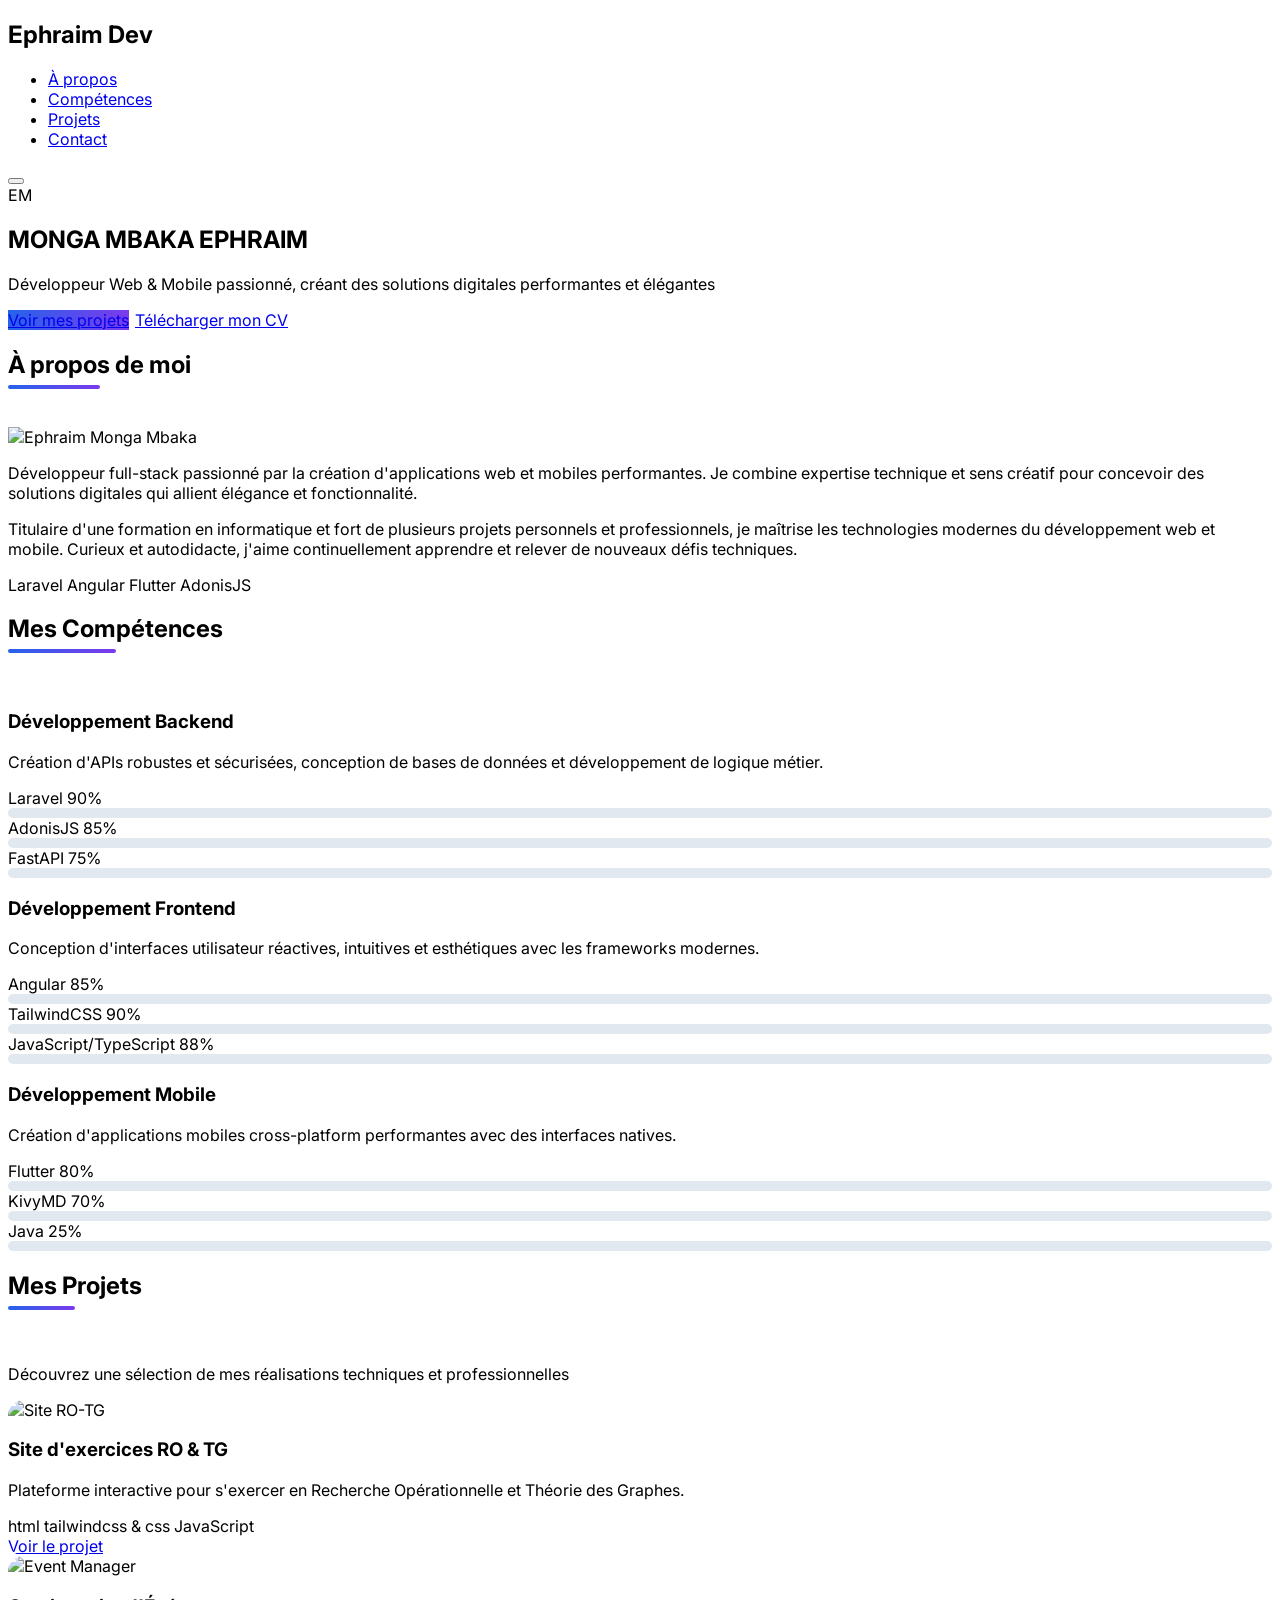
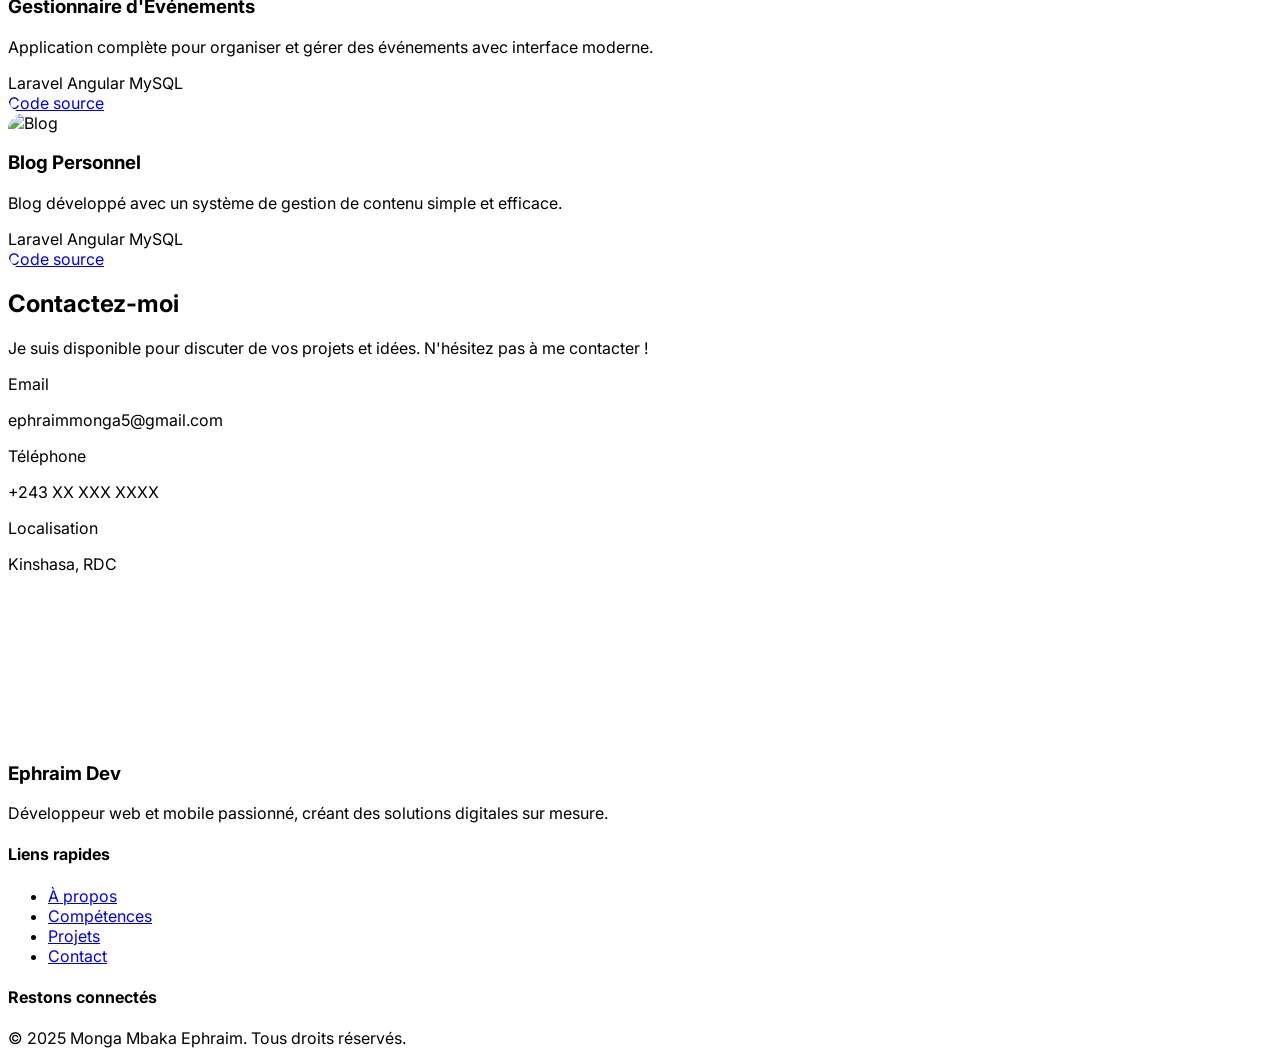
==== commit 5e02ff99: "nouvelle amelioration du style de la page" ====
--- a/Vindex.html
+++ b/Vindex.html
@@ -3,75 +3,324 @@
 <head>
   <meta charset="UTF-8">
   <meta name="viewport" content="width=device-width, initial-scale=1.0">
-  <title>Portfolio | MONGA MBAKA EPHRAIM</title>
-  <meta name="description" content="Portfolio de Monga Mbaka Ephraim - Développeur web et mobile. Backend : Laravel, Adonis, FastAPI. Frontend : Angular, Tailwind. Mobile : Flutter, KivyMD.">
+  <title>Portfolio | MONGA MBAKA EPHRAIM - Développeur Web & Mobile</title>
+  <meta name="description" content="Portfolio professionnel de Monga Mbaka Ephraim - Développeur web et mobile spécialisé en Backend (Laravel, Adonis, FastAPI) et Frontend (Angular, Tailwind).">
   
   <!-- ✅ Tailwind CDN -->
   <script src="https://cdn.tailwindcss.com"></script>
+  
+  <!-- ✅ Google Fonts -->
+  <link rel="preconnect" href="https://fonts.googleapis.com">
+  <link rel="preconnect" href="https://fonts.gstatic.com" crossorigin>
+  <link href="https://fonts.googleapis.com/css2?family=Inter:wght@300;400;500;600;700;800&display=swap" rel="stylesheet">
 
   <!-- ✅ Lucide Icons -->
   <script src="https://unpkg.com/lucide@latest"></script>
 
   <style>
-    body { scroll-behavior: smooth; }
-    .glass-effect { backdrop-filter: blur(10px); background: rgba(255,255,255,0.1); }
-    .neon-text { text-shadow: 0 0 10px #3b82f6, 0 0 20px #8b5cf6; }
-    .skill-bar { height: 10px; background: linear-gradient(to right, #3b82f6, #8b5cf6); width: 0; transition: width 1.5s ease-out; }
+    :root {
+      --primary: #2563eb;
+      --primary-dark: #1d4ed8;
+      --secondary: #7c3aed;
+      --dark: #1e293b;
+      --light: #f8fafc;
+    }
+    
+    body {
+      scroll-behavior: smooth;
+      font-family: 'Inter', sans-serif;
+    }
+    
+    .glass-effect { 
+      backdrop-filter: blur(10px); 
+      background: rgba(255, 255, 255, 0.08); 
+      border: 1px solid rgba(255, 255, 255, 0.1);
+    }
+    
+    .section-title {
+      position: relative;
+      display: inline-block;
+      margin-bottom: 3rem;
+    }
+    
+    .section-title:after {
+      content: '';
+      position: absolute;
+      bottom: -10px;
+      left: 0;
+      width: 50%;
+      height: 4px;
+      background: linear-gradient(to right, var(--primary), var(--secondary));
+      border-radius: 2px;
+    }
+    
+    .skill-bar-container {
+      height: 10px;
+      background-color: #e2e8f0;
+      border-radius: 5px;
+      overflow: hidden;
+    }
+    
+    .skill-bar {
+      height: 100%;
+      background: linear-gradient(to right, var(--primary), var(--secondary));
+      width: 0;
+      transition: width 1.5s ease-out;
+      border-radius: 5px;
+    }
+    
+    .project-card {
+      transition: transform 0.3s ease, box-shadow 0.3s ease;
+      overflow: hidden;
+      border-radius: 16px;
+    }
+    
+    .project-card:hover {
+      transform: translateY(-5px);
+      box-shadow: 0 20px 25px -5px rgba(0, 0, 0, 0.1), 0 10px 10px -5px rgba(0, 0, 0, 0.04);
+    }
+    
+    .project-image {
+      transition: transform 0.5s ease;
+      height: 220px;
+      object-fit: cover;
+    }
+    
+    .project-card:hover .project-image {
+      transform: scale(1.05);
+    }
+    
+    .nav-link {
+      position: relative;
+    }
+    
+    .nav-link:after {
+      content: '';
+      position: absolute;
+      bottom: -5px;
+      left: 0;
+      width: 0;
+      height: 2px;
+      background: var(--primary);
+      transition: width 0.3s ease;
+    }
+    
+    .nav-link:hover:after {
+      width: 100%;
+    }
+    
+    .btn-primary {
+      background: linear-gradient(to right, var(--primary), var(--secondary));
+      transition: all 0.3s ease;
+    }
+    
+    .btn-primary:hover {
+      transform: translateY(-2px);
+      box-shadow: 0 10px 15px -3px rgba(37, 99, 235, 0.3);
+    }
+    
+    .btn-outline {
+      border: 2px solid white;
+      transition: all 0.3s ease;
+    }
+    
+    .btn-outline:hover {
+      background: white;
+      color: var(--dark);
+      transform: translateY(-2px);
+    }
   </style>
 </head>
-<body class="bg-gray-50 text-gray-900">
+<body class="bg-gray-50 text-gray-800 antialiased">
 
   <!-- Navbar -->
-  <header class="fixed w-full top-0 z-50 bg-white/10 backdrop-blur-md transition-all duration-300">
+  <header class="fixed w-full top-0 z-50 bg-white/90 backdrop-blur-md shadow-sm transition-all duration-300">
     <nav class="max-w-7xl mx-auto px-6 flex justify-between items-center h-20">
-      <h1 class="text-2xl font-bold text-blue-600">Ephraim Dev</h1>
+      <h1 class="text-2xl font-bold text-blue-600 flex items-center">
+        <span class="bg-gradient-to-r from-blue-600 to-purple-600 text-white p-1 rounded mr-2">
+          <i data-lucide="code" class="w-6 h-6"></i>
+        </span>
+        Ephraim Dev
+      </h1>
+      
       <ul class="hidden md:flex gap-8 font-medium">
-        <li><a href="#about" class="hover:text-blue-600 transition">À propos</a></li>
-        <li><a href="#skills" class="hover:text-blue-600 transition">Compétences</a></li>
-        <li><a href="#projects" class="hover:text-blue-600 transition">Projets</a></li>
-        <li><a href="#contact" class="hover:text-blue-600 transition">Contact</a></li>
+        <li><a href="#about" class="nav-link hover:text-blue-600 transition">À propos</a></li>
+        <li><a href="#skills" class="nav-link hover:text-blue-600 transition">Compétences</a></li>
+        <li><a href="#projects" class="nav-link hover:text-blue-600 transition">Projets</a></li>
+        <li><a href="#contact" class="nav-link hover:text-blue-600 transition">Contact</a></li>
       </ul>
+      
+      <!-- Mobile menu button -->
+      <button class="md:hidden text-gray-600">
+        <i data-lucide="menu" class="w-6 h-6"></i>
+      </button>
     </nav>
   </header>
 
   <!-- Hero -->
-  <section class="h-screen flex flex-col justify-center items-center text-center bg-gradient-to-br from-gray-900 to-blue-900 text-white">
-    <h1 class="text-5xl md:text-6xl font-black mb-4">MONGA MBAKA EPHRAIM</h1>
-    <p class="text-xl text-gray-300 mb-8">Développeur Web & Mobile | Backend & Frontend</p>
-    <div class="flex gap-6">
-      <a href="#projects" class="bg-gradient-to-r from-blue-600 to-purple-600 px-8 py-4 rounded-full font-bold hover:shadow-lg transition">Voir mes projets</a>
-      <a href="CV_Ephraim.pdf" download class="border-2 border-white px-8 py-4 rounded-full font-bold hover:bg-white hover:text-gray-900 transition">Télécharger CV</a>
+  <section class="min-h-screen flex flex-col justify-center items-center text-center bg-gradient-to-br from-gray-900 to-blue-900 text-white pt-20">
+    <div class="max-w-4xl mx-auto px-6">
+      <div class="mb-6">
+        <div class="w-32 h-32 mx-auto mb-8 rounded-full bg-gradient-to-r from-blue-600 to-purple-600 p-1">
+          <div class="w-full h-full rounded-full bg-gray-900 flex items-center justify-center">
+            <span class="text-4xl font-bold">EM</span>
+          </div>
+        </div>
+      </div>
+      
+      <h1 class="text-4xl md:text-5xl lg:text-6xl font-black mb-4 leading-tight">MONGA MBAKA EPHRAIM</h1>
+      <div class="w-24 h-1 bg-gradient-to-r from-blue-400 to-purple-400 mx-auto my-6 rounded-full"></div>
+      <p class="text-xl text-blue-100 mb-10 max-w-2xl mx-auto">Développeur Web & Mobile passionné, créant des solutions digitales performantes et élégantes</p>
+      
+      <div class="flex flex-col sm:flex-row gap-4 justify-center">
+        <a href="#projects" class="btn-primary px-8 py-4 rounded-full font-semibold">Voir mes projets</a>
+        <a href="CV_Ephraim.pdf" download class="btn-outline px-8 py-4 rounded-full font-semibold">Télécharger mon CV</a>
+      </div>
+    </div>
+    
+    <div class="absolute bottom-10 animate-bounce">
+      <a href="#about">
+        <i data-lucide="chevron-down" class="w-8 h-8 text-white"></i>
+      </a>
     </div>
   </section>
 
   <!-- À propos -->
   <section id="about" class="py-24 max-w-6xl mx-auto px-6">
-    <h2 class="text-4xl font-black text-center mb-12">À propos de moi</h2>
-    <p class="text-lg text-gray-600 text-center max-w-3xl mx-auto">
-      Passionné par le développement web et mobile, je conçois des solutions modernes et performantes.
-      J’aime résoudre des problèmes complexes et créer des expériences utilisateurs intuitives.
-    </p>
+    <h2 class="text-3xl md:text-4xl font-black text-center section-title mx-auto">À propos de moi</h2>
+    
+    <div class="grid md:grid-cols-2 gap-16 items-center mt-16">
+      <div>
+        <img src="https://images.unsplash.com/photo-1507003211169-0a1dd7228f2d?ixlib=rb-4.0.3&ixid=MnwxMjA3fDB8MHxwaG90by1wYWdlfHx8fGVufDB8fHx8&auto=format&fit=crop&w=774&q=80" 
+             alt="Ephraim Monga Mbaka" class="rounded-2xl shadow-xl">
+      </div>
+      
+      <div>
+        <p class="text-lg text-gray-600 mb-6">
+          Développeur full-stack passionné par la création d'applications web et mobiles performantes. 
+          Je combine expertise technique et sens créatif pour concevoir des solutions digitales qui 
+          allient élégance et fonctionnalité.
+        </p>
+        
+        <p class="text-lg text-gray-600 mb-8">
+          Titulaire d'une formation en informatique et fort de plusieurs projets personnels et professionnels, 
+          je maîtrise les technologies modernes du développement web et mobile. Curieux et autodidacte, 
+          j'aime continuellement apprendre et relever de nouveaux défis techniques.
+        </p>
+        
+        <div class="flex flex-wrap gap-4">
+          <span class="bg-blue-100 text-blue-800 px-4 py-2 rounded-full font-medium">Laravel</span>
+          <span class="bg-blue-100 text-blue-800 px-4 py-2 rounded-full font-medium">Angular</span>
+          <span class="bg-blue-100 text-blue-800 px-4 py-2 rounded-full font-medium">Flutter</span>
+          <span class="bg-blue-100 text-blue-800 px-4 py-2 rounded-full font-medium">AdonisJS</span>
+        </div>
+      </div>
+    </div>
   </section>
 
   <!-- Compétences -->
   <section id="skills" class="py-24 bg-gray-100">
     <div class="max-w-6xl mx-auto px-6">
-      <h2 class="text-4xl font-black text-center mb-12">Compétences</h2>
-      <div class="grid md:grid-cols-3 gap-12">
-        <div class="skill-item bg-white p-8 rounded-2xl shadow-lg">
-          <h3 class="text-xl font-bold mb-4">Backend</h3>
-          <p class="mb-4 text-gray-600">Laravel, AdonisJS, FastAPI</p>
-          <div class="skill-bar" data-width="90%"></div>
-        </div>
-        <div class="skill-item bg-white p-8 rounded-2xl shadow-lg">
-          <h3 class="text-xl font-bold mb-4">Frontend</h3>
-          <p class="mb-4 text-gray-600">Angular, TailwindCSS</p>
-          <div class="skill-bar" data-width="85%"></div>
-        </div>
-        <div class="skill-item bg-white p-8 rounded-2xl shadow-lg">
-          <h3 class="text-xl font-bold mb-4">Mobile</h3>
-          <p class="mb-4 text-gray-600">Flutter, KivyMD</p>
-          <div class="skill-bar" data-width="80%"></div>
+      <h2 class="text-3xl md:text-4xl font-black text-center section-title mx-auto">Mes Compétences</h2>
+      
+      <div class="grid md:grid-cols-2 lg:grid-cols-3 gap-8 mt-16">
+        <!-- Backend -->
+        <div class="bg-white p-8 rounded-2xl shadow-lg hover:shadow-xl transition-shadow">
+          <div class="w-14 h-14 bg-blue-100 rounded-xl flex items-center justify-center mb-6">
+            <i data-lucide="server" class="w-8 h-8 text-blue-600"></i>
+          </div>
+          <h3 class="text-xl font-bold mb-4">Développement Backend</h3>
+          <p class="mb-6 text-gray-600">Création d'APIs robustes et sécurisées, conception de bases de données et développement de logique métier.</p>
+          
+          <div class="mb-2 flex justify-between">
+            <span>Laravel</span>
+            <span>90%</span>
+          </div>
+          <div class="skill-bar-container mb-4">
+            <div class="skill-bar" data-width="90%"></div>
+          </div>
+          
+          <div class="mb-2 flex justify-between">
+            <span>AdonisJS</span>
+            <span>85%</span>
+          </div>
+          <div class="skill-bar-container mb-4">
+            <div class="skill-bar" data-width="85%"></div>
+          </div>
+          
+          <div class="mb-2 flex justify-between">
+            <span>FastAPI</span>
+            <span>75%</span>
+          </div>
+          <div class="skill-bar-container">
+            <div class="skill-bar" data-width="75%"></div>
+          </div>
+        </div>
+
+        <!-- Frontend -->
+        <div class="bg-white p-8 rounded-2xl shadow-lg hover:shadow-xl transition-shadow">
+          <div class="w-14 h-14 bg-purple-100 rounded-xl flex items-center justify-center mb-6">
+            <i data-lucide="layout" class="w-8 h-8 text-purple-600"></i>
+          </div>
+          <h3 class="text-xl font-bold mb-4">Développement Frontend</h3>
+          <p class="mb-6 text-gray-600">Conception d'interfaces utilisateur réactives, intuitives et esthétiques avec les frameworks modernes.</p>
+          
+          <div class="mb-2 flex justify-between">
+            <span>Angular</span>
+            <span>85%</span>
+          </div>
+          <div class="skill-bar-container mb-4">
+            <div class="skill-bar" data-width="85%"></div>
+          </div>
+          
+          <div class="mb-2 flex justify-between">
+            <span>TailwindCSS</span>
+            <span>90%</span>
+          </div>
+          <div class="skill-bar-container mb-4">
+            <div class="skill-bar" data-width="90%"></div>
+          </div>
+          
+          <div class="mb-2 flex justify-between">
+            <span>JavaScript/TypeScript</span>
+            <span>88%</span>
+          </div>
+          <div class="skill-bar-container">
+            <div class="skill-bar" data-width="88%"></div>
+          </div>
+        </div>
+
+        <!-- Mobile -->
+        <div class="bg-white p-8 rounded-2xl shadow-lg hover:shadow-xl transition-shadow">
+          <div class="w-14 h-14 bg-green-100 rounded-xl flex items-center justify-center mb-6">
+            <i data-lucide="smartphone" class="w-8 h-8 text-green-600"></i>
+          </div>
+          <h3 class="text-xl font-bold mb-4">Développement Mobile</h3>
+          <p class="mb-6 text-gray-600">Création d'applications mobiles cross-platform performantes avec des interfaces natives.</p>
+          
+          <div class="mb-2 flex justify-between">
+            <span>Flutter</span>
+            <span>80%</span>
+          </div>
+          <div class="skill-bar-container mb-4">
+            <div class="skill-bar" data-width="80%"></div>
+          </div>
+          
+          <div class="mb-2 flex justify-between">
+            <span>KivyMD</span>
+            <span>70%</span>
+          </div>
+          <div class="skill-bar-container mb-4">
+            <div class="skill-bar" data-width="70%"></div>
+          </div>
+          
+          <div class="mb-2 flex justify-between">
+            <span>Java</span>
+            <span>25%</span>
+          </div>
+          <div class="skill-bar-container">
+            <div class="skill-bar" data-width="25%"></div>
+          </div>
         </div>
       </div>
     </div>
@@ -79,32 +328,61 @@
 
   <!-- Projets -->
   <section id="projects" class="py-24 max-w-6xl mx-auto px-6">
-    <h2 class="text-4xl font-black text-center mb-16">Mes Projets</h2>
-    <div class="grid lg:grid-cols-3 gap-10">
-      <div class="group bg-white rounded-3xl shadow-2xl overflow-hidden hover:scale-105 transition-all duration-500">
-        <img src="https://via.placeholder.com/400x250" alt="Site RO-TG" class="w-full h-64 object-cover">
-        <div class="p-8">
-          <h3 class="text-2xl font-bold mb-4">Site d’exercices RO & TG</h3>
-          <p class="text-gray-600 mb-6">Plateforme interactive pour s’exercer en Recherche Opérationnelle et Théorie des Graphes.</p>
-          <a href="https://ro-tg.vercel.app/exercices.html" target="_blank" class="block bg-blue-600 text-white py-3 px-6 rounded-full text-center">Voir le site</a>
-        </div>
-      </div>
-
-      <div class="group bg-white rounded-3xl shadow-2xl overflow-hidden hover:scale-105 transition-all duration-500">
-        <img src="https://via.placeholder.com/400x250" alt="Event Manager" class="w-full h-64 object-cover">
-        <div class="p-8">
-          <h3 class="text-2xl font-bold mb-4">Site de Gestion d’Événements</h3>
-          <p class="text-gray-600 mb-6">Application pour organiser et gérer des événements, avec interface moderne et responsive.</p>
-          <a href="https://github.com/Mgreat01/eventfront" target="_blank" class="block bg-purple-600 text-white py-3 px-6 rounded-full text-center">Voir sur GitHub</a>
-        </div>
-      </div>
-
-      <div class="group bg-white rounded-3xl shadow-2xl overflow-hidden hover:scale-105 transition-all duration-500">
-        <img src="https://via.placeholder.com/400x250" alt="Blog" class="w-full h-64 object-cover">
-        <div class="p-8">
-          <h3 class="text-2xl font-bold mb-4">Blog Personnel</h3>
-          <p class="text-gray-600 mb-6">Blog développé avec un système de gestion de contenu simple et efficace.</p>
-          <a href="https://github.com/Mgreat01/projet-git" target="_blank" class="block bg-gray-800 text-white py-3 px-6 rounded-full text-center">Voir sur GitHub</a>
+    <h2 class="text-3xl md:text-4xl font-black text-center section-title mx-auto">Mes Projets</h2>
+    <p class="text-lg text-gray-600 text-center max-w-2xl mx-auto mt-4">Découvrez une sélection de mes réalisations techniques et professionnelles</p>
+    
+    <div class="grid md:grid-cols-2 lg:grid-cols-3 gap-8 mt-16">
+      <!-- Projet 1 -->
+      <div class="project-card bg-white rounded-2xl shadow-lg overflow-hidden">
+        <div class="overflow-hidden">
+          <img src="https://images.unsplash.com/photo-1551650975-87deedd944c3?ixlib=rb-4.0.3&ixid=MnwxMjA3fDB8MHxwaG90by1wYWdlfHx8fGVufDB8fHx8&auto=format&fit=crop&w=1674&q=80" 
+               alt="Site RO-TG" class="project-image w-full">
+        </div>
+        <div class="p-6">
+          <h3 class="text-xl font-bold mb-2">Site d'exercices RO & TG</h3>
+          <p class="text-gray-600 mb-4">Plateforme interactive pour s'exercer en Recherche Opérationnelle et Théorie des Graphes.</p>
+          <div class="flex flex-wrap gap-2 mb-6">
+            <span class="text-xs font-medium bg-blue-100 text-blue-800 px-2 py-1 rounded">html</span>
+            <span class="text-xs font-medium bg-blue-100 text-blue-800 px-2 py-1 rounded">tailwindcss & css</span>
+            <span class="text-xs font-medium bg-blue-100 text-blue-800 px-2 py-1 rounded">JavaScript</span>
+          </div>
+          <a href="https://ro-tg.vercel.app/exercices.html" target="_blank" class="block text-center bg-blue-600 text-white py-2 px-4 rounded-lg font-medium hover:bg-blue-700 transition">Voir le projet</a>
+        </div>
+      </div>
+
+      <!-- Projet 2 -->
+      <div class="project-card bg-white rounded-2xl shadow-lg overflow-hidden">
+        <div class="overflow-hidden">
+          <img src="https://images.unsplash.com/photo-1533174072545-7a4b6ad7a6c3?ixlib=rb-4.0.3&ixid=MnwxMjA3fDB8MHxwaG90by1wYWdlfHx8fGVufDB8fHx8&auto=format&fit=crop&w=1770&q=80" 
+               alt="Event Manager" class="project-image w-full">
+        </div>
+        <div class="p-6">
+          <h3 class="text-xl font-bold mb-2">Gestionnaire d'Événements</h3>
+          <p class="text-gray-600 mb-4">Application complète pour organiser et gérer des événements avec interface moderne.</p>
+          <div class="flex flex-wrap gap-2 mb-6">
+            <span class="text-xs font-medium bg-purple-100 text-purple-800 px-2 py-1 rounded">Laravel</span>
+            <span class="text-xs font-medium bg-purple-100 text-purple-800 px-2 py-1 rounded">Angular</span>
+            <span class="text-xs font-medium bg-purple-100 text-purple-800 px-2 py-1 rounded">MySQL</span>
+          </div>
+          <a href="https://github.com/Mgreat01/eventfront" target="_blank" class="block text-center bg-purple-600 text-white py-2 px-4 rounded-lg font-medium hover:bg-purple-700 transition">Code source</a>
+        </div>
+      </div>
+
+      <!-- Projet 3 -->
+      <div class="project-card bg-white rounded-2xl shadow-lg overflow-hidden">
+        <div class="overflow-hidden">
+          <img src="https://images.unsplash.com/photo-1486312338219-ce68d2c6f44d?ixlib=rb-4.0.3&ixid=MnwxMjA3fDB8MHxwaG90by1wYWdlfHx8fGVufDB8fHx8&auto=format&fit=crop&w=1772&q=80" 
+               alt="Blog" class="project-image w-full">
+        </div>
+        <div class="p-6">
+          <h3 class="text-xl font-bold mb-2">Blog Personnel</h3>
+          <p class="text-gray-600 mb-4">Blog développé avec un système de gestion de contenu simple et efficace.</p>
+           <div class="flex flex-wrap gap-2 mb-6">
+            <span class="text-xs font-medium bg-purple-100 text-purple-800 px-2 py-1 rounded">Laravel</span>
+            <span class="text-xs font-medium bg-purple-100 text-purple-800 px-2 py-1 rounded">Angular</span>
+            <span class="text-xs font-medium bg-purple-100 text-purple-800 px-2 py-1 rounded">MySQL</span>
+          </div>
+          <a href="https://github.com/Mgreat01/projet-git" target="_blank" class="block text-center bg-gray-800 text-white py-2 px-4 rounded-lg font-medium hover:bg-gray-900 transition">Code source</a>
         </div>
       </div>
     </div>
@@ -114,41 +392,133 @@
   <section id="contact" class="py-24 bg-gradient-to-br from-gray-900 to-blue-900 text-white">
     <div class="max-w-6xl mx-auto px-6 grid md:grid-cols-2 gap-16">
       <div>
-        <h2 class="text-4xl font-black mb-8 neon-text">Contactez-moi</h2>
-        <p class="text-lg text-gray-300 mb-6">Transformons vos idées en réalité digitale.</p>
-        <p class="mb-2"><strong>Email :</strong> ephraimmonga5@gmail.com</p>
-        <p class="mb-2"><strong>Téléphone :</strong> +33 1 23 45 67 89</p>
-        <p class="mb-6"><strong>Localisation :</strong> Kinshasa, RDC</p>
+        <h2 class="text-3xl md:text-4xl font-black mb-8">Contactez-moi</h2>
+        <p class="text-lg text-blue-100 mb-8">Je suis disponible pour discuter de vos projets et idées. N'hésitez pas à me contacter !</p>
+        
+        <div class="space-y-4 mb-8">
+          <div class="flex items-center">
+            <div class="w-10 h-10 bg-blue-700 rounded-lg flex items-center justify-center mr-4">
+              <i data-lucide="mail" class="w-5 h-5"></i>
+            </div>
+            <div>
+              <p class="font-medium">Email</p>
+              <p class="text-blue-200">ephraimmonga5@gmail.com</p>
+            </div>
+          </div>
+          
+          <div class="flex items-center">
+            <div class="w-10 h-10 bg-blue-700 rounded-lg flex items-center justify-center mr-4">
+              <i data-lucide="phone" class="w-5 h-5"></i>
+            </div>
+            <div>
+              <p class="font-medium">Téléphone</p>
+              <p class="text-blue-200">+243 XX XXX XXXX</p>
+            </div>
+          </div>
+          
+          <div class="flex items-center">
+            <div class="w-10 h-10 bg-blue-700 rounded-lg flex items-center justify-center mr-4">
+              <i data-lucide="map-pin" class="w-5 h-5"></i>
+            </div>
+            <div>
+              <p class="font-medium">Localisation</p>
+              <p class="text-blue-200">Kinshasa, RDC</p>
+            </div>
+          </div>
+        </div>
+        
         <div class="flex gap-4">
-          <a href="https://github.com/Mgreat01" target="_blank" class="w-12 h-12 flex items-center justify-center bg-gray-800 rounded-full hover:bg-gray-700"><i data-lucide="github"></i></a>
-          <a href="#" class="w-12 h-12 flex items-center justify-center bg-blue-700 rounded-full hover:bg-blue-600"><i data-lucide="linkedin"></i></a>
-        </div>
-      </div>
-      <form class="glass-effect p-8 rounded-3xl">
-        <input type="text" placeholder="Votre Nom" class="w-full mb-4 px-4 py-3 bg-white/10 rounded-xl text-white">
-        <input type="email" placeholder="Votre Email" class="w-full mb-4 px-4 py-3 bg-white/10 rounded-xl text-white">
-        <textarea rows="5" placeholder="Votre Message" class="w-full mb-4 px-4 py-3 bg-white/10 rounded-xl text-white"></textarea>
-        <button class="w-full bg-gradient-to-r from-blue-600 to-purple-600 py-3 rounded-xl font-bold hover:scale-105 transition">Envoyer</button>
+          <a href="https://github.com/Mgreat01" target="_blank" class="w-12 h-12 flex items-center justify-center bg-blue-700 rounded-lg hover:bg-blue-600 transition">
+            <i data-lucide="github"></i>
+          </a>
+          <a href="#" class="w-12 h-12 flex items-center justify-center bg-blue-700 rounded-lg hover:bg-blue-600 transition">
+            <i data-lucide="linkedin"></i>
+          </a>
+          <a href="#" class="w-12 h-12 flex items-center justify-center bg-blue-700 rounded-lg hover:bg-blue-600 transition">
+            <i data-lucide="twitter"></i>
+          </a>
+        </div>
+      </div>
+      
+      <form class="glass-effect p-8 rounded-2xl">
+        <div class="mb-6">
+          <label for="name" class="block mb-2 font-medium">Votre Nom</label>
+          <input type="text" id="name" class="w-full px-4 py-3 bg-white/10 rounded-lg text-white placeholder-blue-200 focus:outline-none focus:ring-2 focus:ring-blue-500">
+        </div>
+        
+        <div class="mb-6">
+          <label for="email" class="block mb-2 font-medium">Votre Email</label>
+          <input type="email" id="email" class="w-full px-4 py-3 bg-white/10 rounded-lg text-white placeholder-blue-200 focus:outline-none focus:ring-2 focus:ring-blue-500">
+        </div>
+        
+        <div class="mb-6">
+          <label for="message" class="block mb-2 font-medium">Votre Message</label>
+          <textarea id="message" rows="5" class="w-full px-4 py-3 bg-white/10 rounded-lg text-white placeholder-blue-200 focus:outline-none focus:ring-2 focus:ring-blue-500"></textarea>
+        </div>
+        
+        <button type="submit" class="w-full bg-gradient-to-r from-blue-600 to-purple-600 py-3 rounded-lg font-semibold hover:from-blue-700 hover:to-purple-700 transition">
+          Envoyer le message
+        </button>
       </form>
     </div>
   </section>
 
   <!-- Footer -->
-  <footer class="bg-gray-900 text-gray-400 text-center py-6">
-    &copy; 2025 Portfolio - Développé à Kinshasa
+  <footer class="bg-gray-900 text-gray-400 py-12">
+    <div class="max-w-6xl mx-auto px-6">
+      <div class="grid md:grid-cols-3 gap-8">
+        <div>
+          <h3 class="text-xl font-bold text-white mb-4">Ephraim Dev</h3>
+          <p class="mb-4">Développeur web et mobile passionné, créant des solutions digitales sur mesure.</p>
+        </div>
+        
+        <div>
+          <h4 class="text-lg font-semibold text-white mb-4">Liens rapides</h4>
+          <ul class="space-y-2">
+            <li><a href="#about" class="hover:text-white transition">À propos</a></li>
+            <li><a href="#skills" class="hover:text-white transition">Compétences</a></li>
+            <li><a href="#projects" class="hover:text-white transition">Projets</a></li>
+            <li><a href="#contact" class="hover:text-white transition">Contact</a></li>
+          </ul>
+        </div>
+        
+        <div>
+          <h4 class="text-lg font-semibold text-white mb-4">Restons connectés</h4>
+          <div class="flex gap-4">
+            <a href="#" class="text-gray-400 hover:text-white transition">
+              <i data-lucide="github" class="w-6 h-6"></i>
+            </a>
+            <a href="#" class="text-gray-400 hover:text-white transition">
+              <i data-lucide="linkedin" class="w-6 h-6"></i>
+            </a>
+            <a href="#" class="text-gray-400 hover:text-white transition">
+              <i data-lucide="twitter" class="w-6 h-6"></i>
+            </a>
+          </div>
+        </div>
+      </div>
+      
+      <div class="border-t border-gray-800 mt-8 pt-8 text-center">
+        <p>&copy; 2025 Monga Mbaka Ephraim. Tous droits réservés.</p>
+      </div>
+    </div>
   </footer>
 
   <script>
     lucide.createIcons();
+    
     const skillObserver = new IntersectionObserver((entries) => {
       entries.forEach(entry => {
         if (entry.isIntersecting) {
           const bars = entry.target.querySelectorAll('.skill-bar');
-          bars.forEach(bar => { bar.style.width = bar.dataset.width; });
+          bars.forEach(bar => { 
+            bar.style.width = bar.dataset.width; 
+          });
         }
       });
     }, { threshold: 0.5 });
-    document.querySelectorAll('.skill-item').forEach(skill => skillObserver.observe(skill));
+    
+    document.querySelectorAll('.bg-white').forEach(skill => skillObserver.observe(skill));
   </script>
 </body>
-</html>
+</html>
